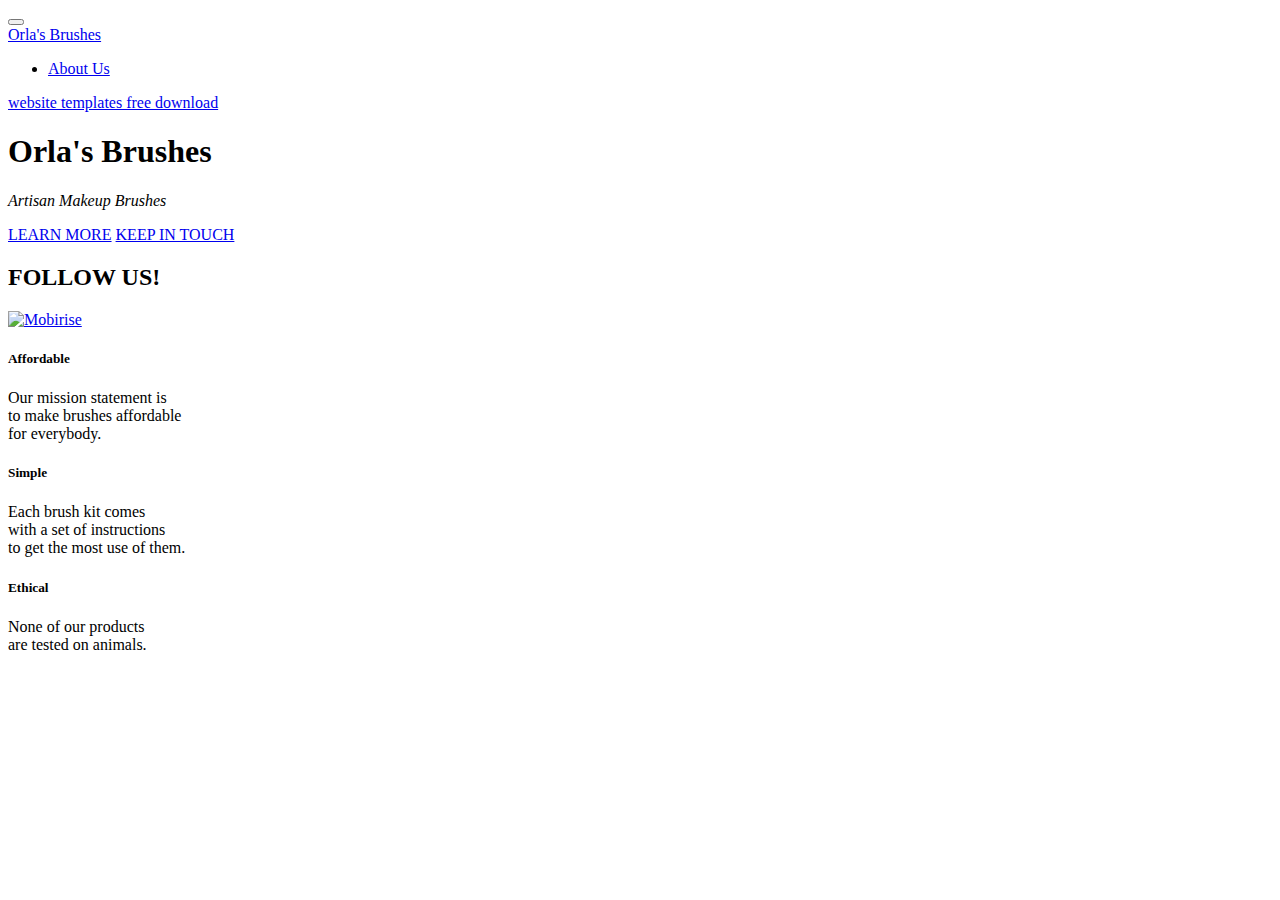
==== index.html @ 04f37078 "Add files via upload" ====
<!DOCTYPE html>
<html  >
<head>
  <!-- Site made with Mobirise Website Builder v4.9.7, https://mobirise.com -->
  <meta charset="UTF-8">
  <meta http-equiv="X-UA-Compatible" content="IE=edge">
  <meta name="viewport" content="width=device-width, initial-scale=1, minimum-scale=1">
  <link rel="shortcut icon" href="assets/images/logo2.png" type="image/x-icon">
  <meta name="description" content="">

  <title>Home</title>
  <link rel="stylesheet" href="assets/web/assets/mobirise-icons/mobirise-icons.css">
  <link rel="stylesheet" href="assets/tether/tether.min.css">
  <link rel="stylesheet" href="assets/bootstrap/css/bootstrap.min.css">
  <link rel="stylesheet" href="assets/bootstrap/css/bootstrap-grid.min.css">
  <link rel="stylesheet" href="assets/bootstrap/css/bootstrap-reboot.min.css">
  <link rel="stylesheet" href="assets/socicon/css/styles.css">
  <link rel="stylesheet" href="assets/dropdown/css/style.css">
  <link rel="stylesheet" href="assets/theme/css/style.css">
  <link rel="stylesheet" href="assets/mobirise/css/mbr-additional.css" type="text/css">



</head>
<body>
  <section class="menu cid-qTkzRZLJNu" once="menu" id="menu1-0">



    <nav class="navbar navbar-expand beta-menu navbar-dropdown align-items-center navbar-toggleable-sm bg-color transparent">
        <button class="navbar-toggler navbar-toggler-right" type="button" data-toggle="collapse" data-target="#navbarSupportedContent" aria-controls="navbarSupportedContent" aria-expanded="false" aria-label="Toggle navigation">
            <div class="hamburger">
                <span></span>
                <span></span>
                <span></span>
                <span></span>
            </div>
        </button>
        <div class="menu-logo">
            <div class="navbar-brand">

                <span class="navbar-caption-wrap"><a class="navbar-caption text-white display-4" href="https://mobirise.com">Orla's Brushes</a></span>
            </div>
        </div>
        <div class="collapse navbar-collapse" id="navbarSupportedContent">
            <ul class="navbar-nav nav-dropdown nav-right" data-app-modern-menu="true"><li class="nav-item">
                    <a class="nav-link link text-white display-4" href="https://mobirise.com">
                        <span class="mbri-search mbr-iconfont mbr-iconfont-btn"></span>
                        About Us
                    </a>
                </li></ul>

        </div>
    </nav>
</section>

<section class="engine"><a href="https://mobirise.info/p">website templates free download</a></section><section class="cid-qTkA127IK8 mbr-fullscreen mbr-parallax-background" id="header2-1">





    <div class="container align-center">
        <div class="row justify-content-md-center">
            <div class="mbr-white col-md-10">
                <h1 class="mbr-section-title mbr-bold pb-3 mbr-fonts-style display-1">
                    Orla's Brushes</h1>

                <p class="mbr-text pb-3 mbr-fonts-style display-5"><em>
                    Artisan Makeup Brushes</em></p>
                <div class="mbr-section-btn"><a class="btn btn-md btn-secondary-outline display-4" href="https://mobirise.com">LEARN MORE</a>
                    <a class="btn btn-md btn-secondary-outline display-4" href="https://mobirise.com">KEEP IN TOUCH</a></div>
            </div>
        </div>
    </div>
    <div class="mbr-arrow hidden-sm-down" aria-hidden="true">
        <a href="#next">
            <i class="mbri-down mbr-iconfont"></i>
        </a>
    </div>
</section>

<section class="cid-rmCaxqirjG" id="social-buttons1-4">



    <div class="mbr-overlay" style="opacity: 0.9; background-color: rgb(239, 239, 239);">
    </div>

    <div class="container">
        <div class="media-container-row">
            <div class="col-md-8 align-center">
                <h2 class="pb-3 mbr-section-title mbr-fonts-style display-2">
                    FOLLOW US!</h2>
                <div>
                    <div class="mbr-social-likes" data-counters="false">
                        <span class="btn btn-social facebook mx-2" title="Share link on Facebook">
                            <i class="socicon socicon-facebook"></i>
                        </span>
                        <span class="btn btn-social twitter mx-2" title="Share link on Twitter">
                            <i class="socicon socicon-twitter"></i>
                        </span>



                    </div>
                </div>
            </div>
        </div>
    </div>
</section>

<section class="cid-qTkAaeaxX5" id="footer1-2">



    <div class="mbr-overlay" style="background-color: rgb(60, 60, 60); opacity: 0.5;"></div>

    <div class="container">
        <div class="media-container-row content text-white">
            <div class="col-12 col-md-3">
                <div class="media-wrap">
                    <a href="https://mobirise.com/">
                        <img src="assets/images/80404-makeup-brush.svg" alt="Mobirise" title="">
                    </a>
                </div>
            </div>
            <div class="col-12 col-md-3 mbr-fonts-style display-7">
                <h5 class="pb-3">Affordable</h5>
                <p class="mbr-text">Our mission statement is<br>to make brushes affordable<br>for everybody.</p>
            </div>
            <div class="col-12 col-md-3 mbr-fonts-style display-7">
                <h5 class="pb-3">
                    Simple</h5>
                <p class="mbr-text">Each brush kit comes<br>with a set of instructions&nbsp;<br>to get the most use of them.</p>
            </div>
            <div class="col-12 col-md-3 mbr-fonts-style display-7">
                <h5 class="pb-3">
                    Ethical</h5>
                <p class="mbr-text">None of our products<br>are tested on animals.</p>
            </div>
        </div>

    </div>
</section>

<section class="cid-rmCaowEQEG" id="image4-3">
    <!-- Block parameters controls (Blue "Gear" panel) -->

    <!-- End block parameters -->
    <div class="container images-container">
            <div class="media-container-row" style="width: 80%;">
                <div class="img-item item1" style="width: 177%;">
                    <img src="assets/images/wet-n-wild-brushes-wet-and-wild-brush-set-walmart-wet-n-wild-eye-brushes-review-1037x691.jpg" alt="" title="">

                </div>
                <div class="img-item">
                    <img src="assets/images/cd38237ebcf9f928544c7e8e39ac78f7-626x626.jpg" alt="" title="">

                </div>
            </div>
    </div>
</section>


  <script src="assets/web/assets/jquery/jquery.min.js"></script>
  <script src="assets/popper/popper.min.js"></script>
  <script src="assets/tether/tether.min.js"></script>
  <script src="assets/bootstrap/js/bootstrap.min.js"></script>
  <script src="assets/smoothscroll/smooth-scroll.js"></script>
  <script src="assets/touchswipe/jquery.touch-swipe.min.js"></script>
  <script src="assets/parallax/jarallax.min.js"></script>
  <script src="assets/sociallikes/social-likes.js"></script>
  <script src="assets/dropdown/js/script.min.js"></script>
  <script src="assets/theme/js/script.js"></script>


</body>
</html>
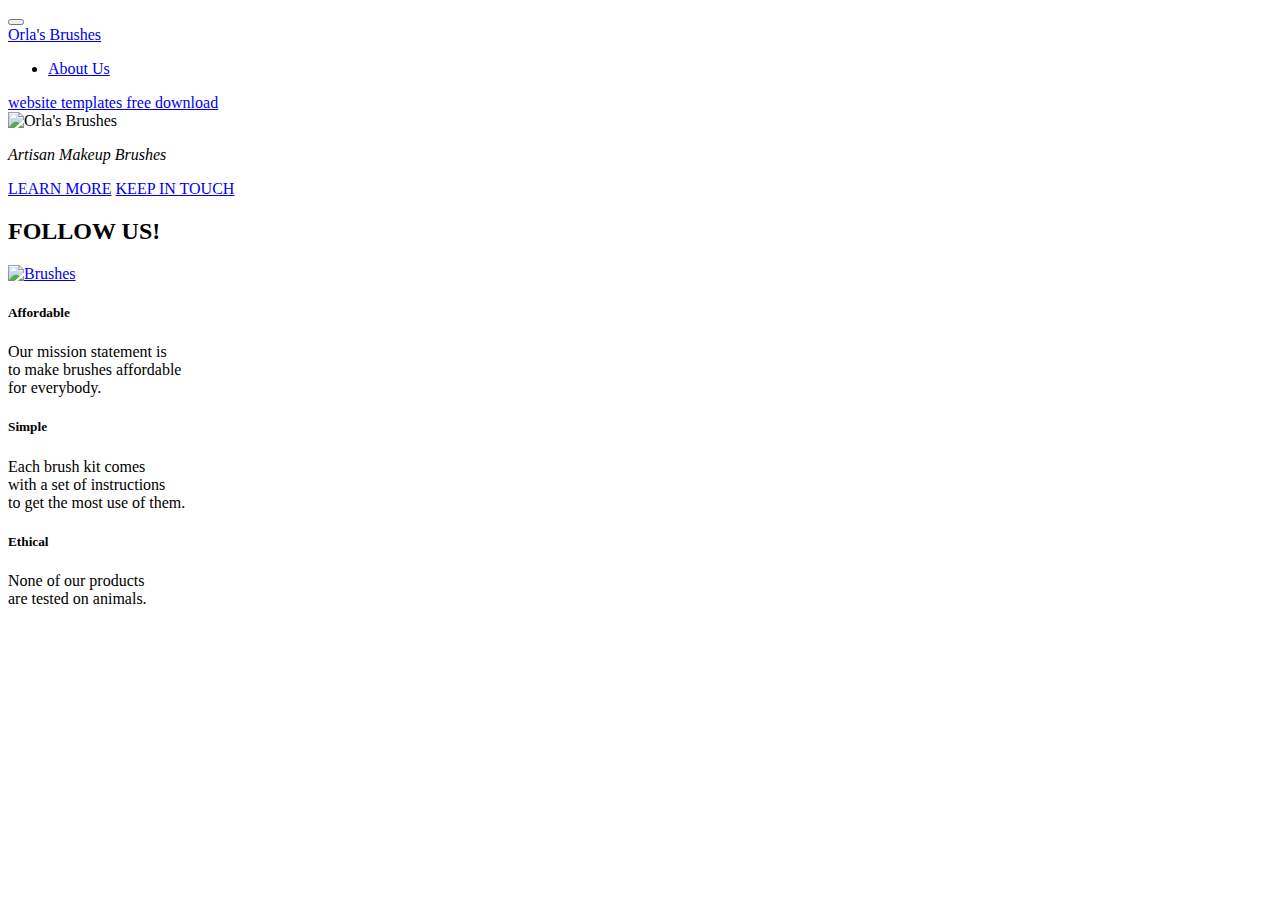
==== commit 1fbfc6b5: "Add files via upload" ====
--- a/index.html
+++ b/index.html
@@ -1,15 +1,23 @@
 <!DOCTYPE html>
-<html  >
+<html>
 <head>
-  <!-- Site made with Mobirise Website Builder v4.9.7, https://mobirise.com -->
+
   <meta charset="UTF-8">
   <meta http-equiv="X-UA-Compatible" content="IE=edge">
   <meta name="viewport" content="width=device-width, initial-scale=1, minimum-scale=1">
-  <link rel="shortcut icon" href="assets/images/logo2.png" type="image/x-icon">
+  <link rel="shortcut icon" href="/favicon-32x32.png" type="image/png">
   <meta name="description" content="">
 
   <title>Home</title>
-  <link rel="stylesheet" href="assets/web/assets/mobirise-icons/mobirise-icons.css">
+  <link rel="apple-touch-icon" sizes="180x180" href="/apple-touch-icon.png">
+  <link rel="icon" type="image/png" sizes="32x32" href="/favicon-32x32.png">
+  <link rel="icon" type="image/png" sizes="16x16" href="/favicon-16x16.png">
+  <link rel="manifest" href="/site.webmanifest">
+  <link rel="mask-icon" href="/safari-pinned-tab.svg" color="#5bbad5">
+  <meta name="msapplication-TileColor" content="#da532c">
+  <meta name="theme-color" content="#ffffff">
+
+
   <link rel="stylesheet" href="assets/tether/tether.min.css">
   <link rel="stylesheet" href="assets/bootstrap/css/bootstrap.min.css">
   <link rel="stylesheet" href="assets/bootstrap/css/bootstrap-grid.min.css">
@@ -39,12 +47,12 @@
         <div class="menu-logo">
             <div class="navbar-brand">
 
-                <span class="navbar-caption-wrap"><a class="navbar-caption text-white display-4" href="https://mobirise.com">Orla's Brushes</a></span>
+                <span class="navbar-caption-wrap"><a class="navbar-caption text-white display-4" href="https://www.google.co.uk">Orla's Brushes</a></span>
             </div>
         </div>
         <div class="collapse navbar-collapse" id="navbarSupportedContent">
             <ul class="navbar-nav nav-dropdown nav-right" data-app-modern-menu="true"><li class="nav-item">
-                    <a class="nav-link link text-white display-4" href="https://mobirise.com">
+                    <a class="nav-link link text-white display-4" href="https://www.google.co.uk>
                         <span class="mbri-search mbr-iconfont mbr-iconfont-btn"></span>
                         About Us
                     </a>
@@ -61,19 +69,17 @@
 
 
     <div class="container align-center">
-        <div class="row justify-content-md-center">
-            <div class="mbr-white col-md-10">
-                <h1 class="mbr-section-title mbr-bold pb-3 mbr-fonts-style display-1">
-                    Orla's Brushes</h1>
+      <div class="container align-center">
+      <img src="https://i.imgur.com/qqecnkq.png" alt="Orla's Brushes" width="50%" height="50%">
 
                 <p class="mbr-text pb-3 mbr-fonts-style display-5"><em>
                     Artisan Makeup Brushes</em></p>
-                <div class="mbr-section-btn"><a class="btn btn-md btn-secondary-outline display-4" href="https://mobirise.com">LEARN MORE</a>
-                    <a class="btn btn-md btn-secondary-outline display-4" href="https://mobirise.com">KEEP IN TOUCH</a></div>
+                <div class="mbr-section-btn"><a class="btn btn-md btn-secondary-outline display-4" href="about2.html">LEARN MORE</a>
+                    <a class="btn btn-md btn-secondary-outline display-4" href="http://www.google.co.uk">KEEP IN TOUCH</a></div>
             </div>
         </div>
     </div>
-    <div class="mbr-arrow hidden-sm-down" aria-hidden="true">
+
         <a href="#next">
             <i class="mbri-down mbr-iconfont"></i>
         </a>
@@ -120,8 +126,8 @@
         <div class="media-container-row content text-white">
             <div class="col-12 col-md-3">
                 <div class="media-wrap">
-                    <a href="https://mobirise.com/">
-                        <img src="assets/images/80404-makeup-brush.svg" alt="Mobirise" title="">
+                    <a href="about2.html">
+                        <img src="assets/images/80404-makeup-brush.svg" alt="Brushes" title="">
                     </a>
                 </div>
             </div>
@@ -145,9 +151,8 @@
 </section>
 
 <section class="cid-rmCaowEQEG" id="image4-3">
-    <!-- Block parameters controls (Blue "Gear" panel) -->
 
-    <!-- End block parameters -->
+
     <div class="container images-container">
             <div class="media-container-row" style="width: 80%;">
                 <div class="img-item item1" style="width: 177%;">
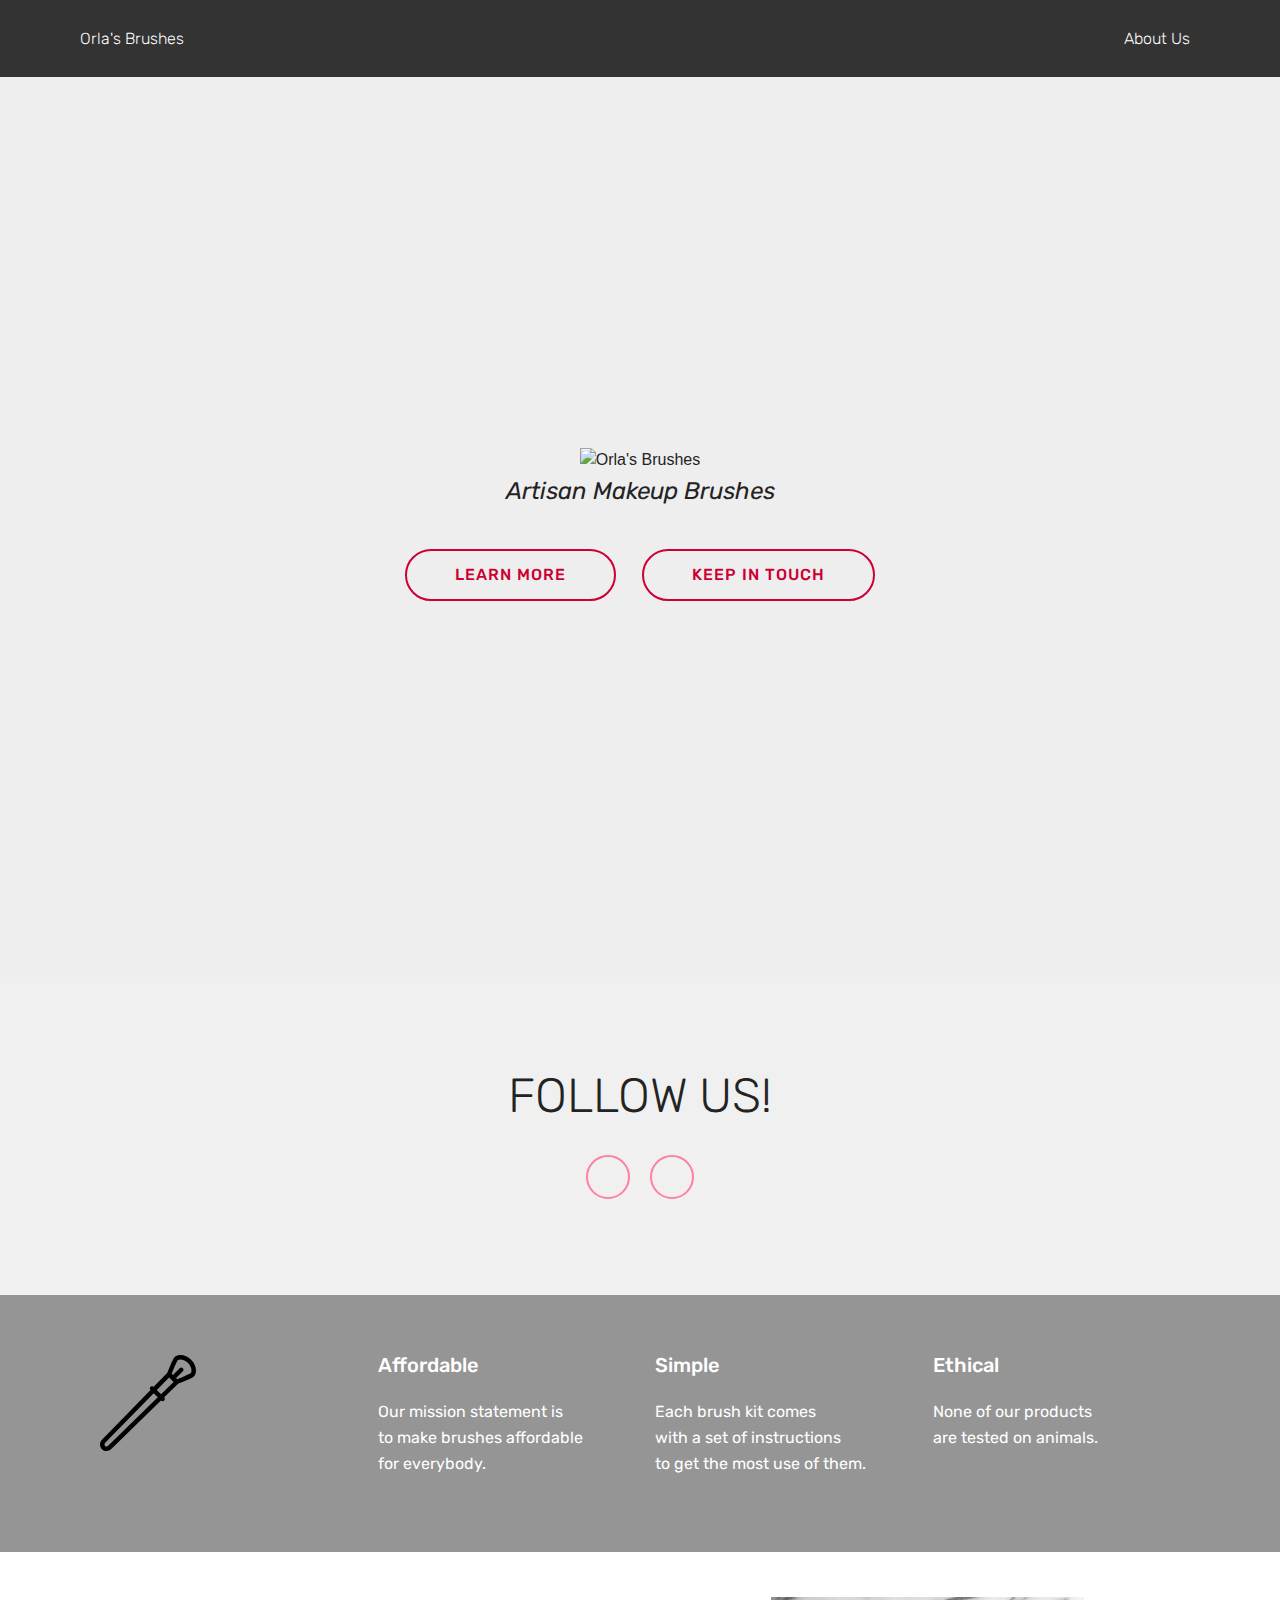
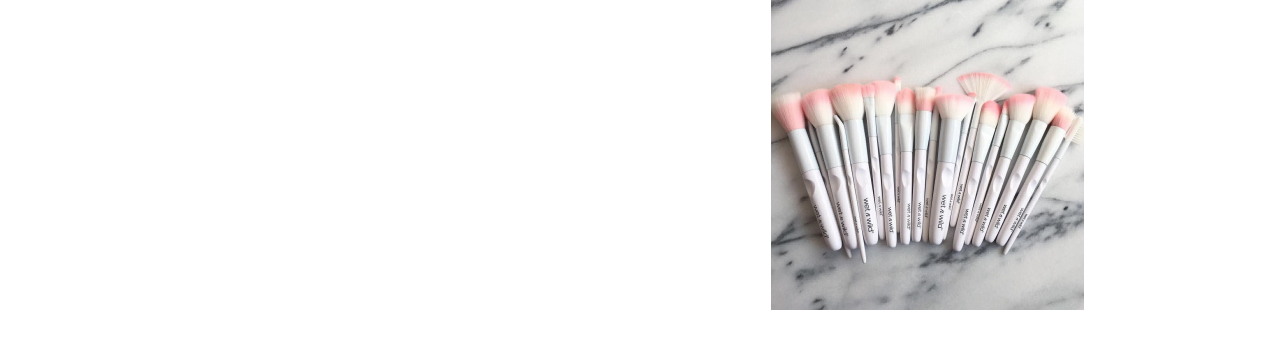
==== commit d8844ba3: "Rename index test2.html to index.html" ====
--- a/index.html
+++ b/index.html
@@ -5,27 +5,26 @@
   <meta charset="UTF-8">
   <meta http-equiv="X-UA-Compatible" content="IE=edge">
   <meta name="viewport" content="width=device-width, initial-scale=1, minimum-scale=1">
-  <link rel="shortcut icon" href="/favicon-32x32.png" type="image/png">
+  <link rel="shortcut icon" href="favicon-32x32.png" type="image/png">
   <meta name="description" content="">
 
   <title>Home</title>
-  <link rel="apple-touch-icon" sizes="180x180" href="/apple-touch-icon.png">
-  <link rel="icon" type="image/png" sizes="32x32" href="/favicon-32x32.png">
-  <link rel="icon" type="image/png" sizes="16x16" href="/favicon-16x16.png">
-  <link rel="manifest" href="/site.webmanifest">
-  <link rel="mask-icon" href="/safari-pinned-tab.svg" color="#5bbad5">
+  <link rel="icon" type="image/png" sizes="32x32" href="favicon-32x32.png">
+  <link rel="icon" type="image/png" sizes="16x16" href="favicon-16x16.png">
+  <link rel="manifest" href="site.webmanifest">
+  <link rel="mask-icon" href="safari-pinned-tab.svg" color="#5bbad5">
   <meta name="msapplication-TileColor" content="#da532c">
   <meta name="theme-color" content="#ffffff">
 
 
-  <link rel="stylesheet" href="assets/tether/tether.min.css">
-  <link rel="stylesheet" href="assets/bootstrap/css/bootstrap.min.css">
-  <link rel="stylesheet" href="assets/bootstrap/css/bootstrap-grid.min.css">
-  <link rel="stylesheet" href="assets/bootstrap/css/bootstrap-reboot.min.css">
-  <link rel="stylesheet" href="assets/socicon/css/styles.css">
-  <link rel="stylesheet" href="assets/dropdown/css/style.css">
-  <link rel="stylesheet" href="assets/theme/css/style.css">
-  <link rel="stylesheet" href="assets/mobirise/css/mbr-additional.css" type="text/css">
+  <link rel="stylesheet" href="tether.min.css">
+  <link rel="stylesheet" href="bootstrap.min.css">
+  <link rel="stylesheet" href="bootstrap-grid.min.css">
+  <link rel="stylesheet" href="bootstrap-reboot.min.css">
+  <link rel="stylesheet" href="styles.css">
+  <link rel="stylesheet" href="style.css">
+  <link rel="stylesheet" href="style.css">
+  <link rel="stylesheet" href="mbr-additional.css" type="text/css">
 
 
 
@@ -47,12 +46,12 @@
         <div class="menu-logo">
             <div class="navbar-brand">
 
-                <span class="navbar-caption-wrap"><a class="navbar-caption text-white display-4" href="https://www.google.co.uk">Orla's Brushes</a></span>
+                <span class="navbar-caption-wrap"><a class="navbar-caption text-white display-4" href="http://www.pizzavip.co.uk">Orla's Brushes</a></span>
             </div>
         </div>
         <div class="collapse navbar-collapse" id="navbarSupportedContent">
             <ul class="navbar-nav nav-dropdown nav-right" data-app-modern-menu="true"><li class="nav-item">
-                    <a class="nav-link link text-white display-4" href="https://www.google.co.uk>
+                    <a class="nav-link link text-white display-4" href="http://www.pizzavip.co.uk>
                         <span class="mbri-search mbr-iconfont mbr-iconfont-btn"></span>
                         About Us
                     </a>
@@ -62,7 +61,7 @@
     </nav>
 </section>
 
-<section class="engine"><a href="https://mobirise.info/p">website templates free download</a></section><section class="cid-qTkA127IK8 mbr-fullscreen mbr-parallax-background" id="header2-1">
+<section class="engine"><a href="http://mobirise.info/p">website templates free download</a></section><section class="cid-qTkA127IK8 mbr-fullscreen mbr-parallax-background" id="header2-1">
 
 
 
@@ -70,7 +69,7 @@
 
     <div class="container align-center">
       <div class="container align-center">
-      <img src="https://i.imgur.com/qqecnkq.png" alt="Orla's Brushes" width="50%" height="50%">
+      <img src="http://i.imgur.com/qqecnkq.png" alt="Orla's Brushes" width="50%" height="50%">
 
                 <p class="mbr-text pb-3 mbr-fonts-style display-5"><em>
                     Artisan Makeup Brushes</em></p>
@@ -127,7 +126,7 @@
             <div class="col-12 col-md-3">
                 <div class="media-wrap">
                     <a href="about2.html">
-                        <img src="assets/images/80404-makeup-brush.svg" alt="Brushes" title="">
+                        <img src="80404-makeup-brush.svg" alt="Brushes" title="">
                     </a>
                 </div>
             </div>
@@ -156,11 +155,11 @@
     <div class="container images-container">
             <div class="media-container-row" style="width: 80%;">
                 <div class="img-item item1" style="width: 177%;">
-                    <img src="assets/images/wet-n-wild-brushes-wet-and-wild-brush-set-walmart-wet-n-wild-eye-brushes-review-1037x691.jpg" alt="" title="">
+                    <img src="wet-n-wild-brushes-wet-and-wild-brush-set-walmart-wet-n-wild-eye-brushes-review-1037x691.jpg" alt="" title="">
 
                 </div>
                 <div class="img-item">
-                    <img src="assets/images/cd38237ebcf9f928544c7e8e39ac78f7-626x626.jpg" alt="" title="">
+                    <img src="cd38237ebcf9f928544c7e8e39ac78f7-626x626.jpg" alt="" title="">
 
                 </div>
             </div>
@@ -168,16 +167,16 @@
 </section>
 
 
-  <script src="assets/web/assets/jquery/jquery.min.js"></script>
-  <script src="assets/popper/popper.min.js"></script>
-  <script src="assets/tether/tether.min.js"></script>
-  <script src="assets/bootstrap/js/bootstrap.min.js"></script>
-  <script src="assets/smoothscroll/smooth-scroll.js"></script>
-  <script src="assets/touchswipe/jquery.touch-swipe.min.js"></script>
-  <script src="assets/parallax/jarallax.min.js"></script>
-  <script src="assets/sociallikes/social-likes.js"></script>
-  <script src="assets/dropdown/js/script.min.js"></script>
-  <script src="assets/theme/js/script.js"></script>
+  <script src="jquery.min.js"></script>
+  <script src="popper.min.js"></script>
+  <script src="tether.min.js"></script>
+  <script src="bootstrap.min.js"></script>
+  <script src="smooth-scroll.js"></script>
+  <script src="jquery.touch-swipe.min.js"></script>
+  <script src="jarallax.min.js"></script>
+  <script src="social-likes.js"></script>
+  <script src="script.min.js"></script>
+  <script src="script.js"></script>
 
 
 </body>
--- a/style.css
+++ b/style.css
@@ -0,0 +1,496 @@
+
+section {
+  background-color: #eeeeee; }
+
+section,
+.container,
+.container-fluid {
+  position: relative;
+  word-wrap: break-word; }
+
+a.mbr-iconfont:hover {
+  text-decoration: none; }
+
+.article .lead p, .article .lead ul, .article .lead ol, .article .lead pre, .article .lead blockquote {
+  margin-bottom: 0; }
+
+a {
+  font-style: normal;
+  font-weight: 400;
+  cursor: pointer; }
+  a, a:hover {
+    text-decoration: none; }
+
+figure {
+  margin-bottom: 0; }
+
+body {
+  color: #232323; }
+
+h1, h2, h3, h4, h5, h6,
+.h1, .h2, .h3, .h4, .h5, .h6,
+.display-1, .display-2, .display-3, .display-4 {
+  line-height: 1;
+  word-break: break-word;
+  word-wrap: break-word; }
+
+b, strong {
+  font-weight: bold; }
+
+blockquote {
+  padding: 10px 0 10px 20px;
+  position: relative;
+  border-left: 2px solid;
+  border-color: #ff3366; }
+
+input:-webkit-autofill, input:-webkit-autofill:hover, input:-webkit-autofill:focus, input:-webkit-autofill:active {
+  transition-delay: 9999s;
+  transition-property: background-color, color; }
+
+textarea[type="hidden"] {
+  display: none; }
+
+body {
+  position: relative; }
+
+section {
+  background-position: 50% 50%;
+  background-repeat: no-repeat;
+  background-size: cover; }
+  section .mbr-background-video,
+  section .mbr-background-video-preview {
+    position: absolute;
+    bottom: 0;
+    left: 0;
+    right: 0;
+    top: 0; }
+
+.hidden {
+  visibility: hidden; }
+
+.mbr-z-index20 {
+  z-index: 20; }
+
+.mbr-white {
+  color: #ffffff; }
+
+.mbr-black {
+  color: #000000; }
+
+.mbr-bg-white {
+  background-color: #ffffff; }
+
+.mbr-bg-black {
+  background-color: #000000; }
+
+
+.align-left {
+  text-align: left; }
+
+.align-center {
+  text-align: center; }
+
+.align-right {
+  text-align: right; }
+
+@media (max-width: 767px) {
+  .align-left, .align-center, .align-right, .mbr-section-btn, .mbr-section-title {
+    text-align: center; } }
+
+.mbr-light {
+  font-weight: 300; }
+
+.mbr-regular {
+  font-weight: 400; }
+
+.mbr-semibold {
+  font-weight: 500; }
+
+.mbr-bold {
+  font-weight: 700; }
+
+
+.media-size-item {
+  -webkit-flex: 1 1 auto;
+  -moz-flex: 1 1 auto;
+  -ms-flex: 1 1 auto;
+  -o-flex: 1 1 auto;
+  flex: 1 1 auto; }
+
+.media-content {
+  -webkit-flex-basis: 100%;
+  flex-basis: 100%; }
+
+.media-container-row {
+  display: -ms-flexbox;
+  display: -webkit-flex;
+  display: flex;
+  -webkit-flex-direction: row;
+  -ms-flex-direction: row;
+  flex-direction: row;
+  -webkit-flex-wrap: wrap;
+  -ms-flex-wrap: wrap;
+  flex-wrap: wrap;
+  -webkit-justify-content: center;
+  -ms-flex-pack: center;
+  justify-content: center;
+  -webkit-align-content: center;
+  -ms-flex-line-pack: center;
+  align-content: center;
+  -webkit-align-items: start;
+  -ms-flex-align: start;
+  align-items: start; }
+  .media-container-row .media-size-item {
+    width: 400px; }
+
+.media-container-column {
+  display: -ms-flexbox;
+  display: -webkit-flex;
+  display: flex;
+  -webkit-flex-direction: column;
+  -ms-flex-direction: column;
+  flex-direction: column;
+  -webkit-flex-wrap: wrap;
+  -ms-flex-wrap: wrap;
+  flex-wrap: wrap;
+  -webkit-justify-content: center;
+  -ms-flex-pack: center;
+  justify-content: center;
+  -webkit-align-content: center;
+  -ms-flex-line-pack: center;
+  align-content: center;
+  -webkit-align-items: stretch;
+  -ms-flex-align: stretch;
+  align-items: stretch; }
+  .media-container-column > * {
+    width: 100%; }
+
+@media (min-width: 992px) {
+  .media-container-row {
+    -webkit-flex-wrap: nowrap;
+    -ms-flex-wrap: nowrap;
+    flex-wrap: nowrap; } }
+figure {
+  overflow: hidden; }
+
+figure[mbr-media-size] {
+  transition: width 0.1s; }
+
+.mbr-figure img, .mbr-figure iframe {
+  display: block;
+  width: 100%; }
+
+.card {
+  background-color: transparent;
+  border: none; }
+
+.card-img {
+  text-align: center;
+  flex-shrink: 0;
+  -webkit-flex-shrink: 0; }
+
+.media {
+  max-width: 100%;
+  margin: 0 auto; }
+
+.mbr-figure {
+  -ms-flex-item-align: center;
+  -ms-grid-row-align: center;
+  -webkit-align-self: center;
+  align-self: center; }
+
+.media-container > div {
+  max-width: 100%; }
+
+.mbr-figure img, .card-img img {
+  width: 100%; }
+
+@media (max-width: 991px) {
+  .media-size-item {
+    width: auto !important; }
+
+  .media {
+    width: auto; }
+
+  .mbr-figure {
+    width: 100% !important; } }
+
+.mbr-section-btn {
+  margin-left: -.25rem;
+  margin-right: -.25rem;
+  font-size: 0; }
+
+nav .mbr-section-btn {
+  margin-left: 0rem;
+  margin-right: 0rem; }
+
+
+.btn .mbr-iconfont, .btn.btn-sm .mbr-iconfont {
+  cursor: pointer;
+  margin-right: 0.5rem; }
+
+.btn.btn-md .mbr-iconfont, .btn.btn-md .mbr-iconfont {
+  margin-right: 0.8rem; }
+
+.mbr-regular {
+  font-weight: 400; }
+
+.mbr-semibold {
+  font-weight: 500; }
+
+.mbr-bold {
+  font-weight: 700; }
+
+[type="submit"] {
+  -webkit-appearance: none; }
+
+
+.mbr-fullscreen .mbr-overlay {
+  min-height: 100vh; }
+
+.mbr-fullscreen {
+  display: flex;
+  display: -webkit-flex;
+  display: -moz-flex;
+  display: -ms-flex;
+  display: -o-flex;
+  align-items: center;
+  -webkit-align-items: center;
+  min-height: 100vh;
+  padding-top: 3rem;
+  padding-bottom: 3rem; }
+
+
+.map {
+  height: 25rem;
+  position: relative; }
+  .map iframe {
+    width: 100%;
+    height: 100%; }
+
+
+.form-asterisk {
+  font-family: initial;
+  position: absolute;
+  top: -2px;
+  font-weight: normal; }
+
+
+.mbr-arrow-up {
+  bottom: 25px;
+  right: 90px;
+  position: fixed;
+  text-align: right;
+  z-index: 5000;
+  color: #ffffff;
+  font-size: 32px;
+  transform: rotate(180deg);
+  -webkit-transform: rotate(180deg); }
+
+.mbr-arrow-up a {
+  background: rgba(0, 0, 0, 0.2);
+  border-radius: 3px;
+  color: #fff;
+  display: inline-block;
+  height: 60px;
+  width: 60px;
+  outline-style: none !important;
+  position: relative;
+  text-decoration: none;
+  transition: all .3s ease-in-out;
+  cursor: pointer;
+  text-align: center; }
+  .mbr-arrow-up a:hover {
+    background-color: rgba(0, 0, 0, 0.4); }
+  .mbr-arrow-up a i {
+    line-height: 60px; }
+
+.mbr-arrow-up-icon {
+  display: block;
+  color: #fff; }
+
+.mbr-arrow-up-icon::before {
+  content: "\203a";
+  display: inline-block;
+  font-family: arial;
+  font-size: 32px;
+  line-height: 1;
+  font-style: normal;
+  position: relative;
+  top: 6px;
+  left: -4px;
+  -webkit-transform: rotate(-90deg);
+  transform: rotate(-90deg); }
+
+
+.mbr-arrow {
+  position: absolute;
+  bottom: 45px;
+  left: 50%;
+  width: 60px;
+  height: 60px;
+  cursor: pointer;
+  background-color: rgba(80, 80, 80, 0.5);
+  border-radius: 50%;
+  -webkit-transform: translateX(-50%);
+  transform: translateX(-50%); }
+  .mbr-arrow > a {
+    display: inline-block;
+    text-decoration: none;
+    outline-style: none;
+    -webkit-animation: arrowdown 1.7s ease-in-out infinite;
+    animation: arrowdown 1.7s ease-in-out infinite; }
+    .mbr-arrow > a > i {
+      position: absolute;
+      top: -2px;
+      left: 15px;
+      font-size: 2rem; }
+
+@keyframes arrowdown {
+  0% {
+    transform: translateY(0px);
+    -webkit-transform: translateY(0px); }
+  50% {
+    transform: translateY(-5px);
+    -webkit-transform: translateY(-5px); }
+  100% {
+    transform: translateY(0px);
+    -webkit-transform: translateY(0px); } }
+@-webkit-keyframes arrowdown {
+  0% {
+    transform: translateY(0px);
+    -webkit-transform: translateY(0px); }
+  50% {
+    transform: translateY(-5px);
+    -webkit-transform: translateY(-5px); }
+  100% {
+    transform: translateY(0px);
+    -webkit-transform: translateY(0px); } }
+@media (max-width: 500px) {
+  .mbr-arrow-up {
+    left: 50%;
+    right: auto;
+    transform: translateX(-50%) rotate(180deg);
+    -webkit-transform: translateX(-50%) rotate(180deg); } }
+
+@keyframes gradient-animation {
+  from {
+    background-position: 0% 100%;
+    animation-timing-function: ease-in-out; }
+  to {
+    background-position: 100% 0%;
+    animation-timing-function: ease-in-out; } }
+@-webkit-keyframes gradient-animation {
+  from {
+    background-position: 0% 100%;
+    animation-timing-function: ease-in-out; }
+  to {
+    background-position: 100% 0%;
+    animation-timing-function: ease-in-out; } }
+.bg-gradient {
+  background-size: 200% 200%;
+  animation: gradient-animation 5s infinite alternate;
+  -webkit-animation: gradient-animation 5s infinite alternate; }
+
+.menu .navbar-brand {
+  display: -webkit-flex; }
+  .menu .navbar-brand span {
+    display: flex;
+    display: -webkit-flex; }
+  .menu .navbar-brand .navbar-caption-wrap {
+    display: -webkit-flex; }
+  .menu .navbar-brand .navbar-logo img {
+    display: -webkit-flex; }
+@media (min-width: 768px) and (max-width: 991px) {
+  .menu .navbar-toggleable-sm .navbar-nav {
+    display: -webkit-box;
+    display: -webkit-flex;
+    display: -ms-flexbox; } }
+@media (min-width: 992px) {
+  .menu .navbar-nav.nav-dropdown {
+    display: -webkit-flex; }
+  .menu .navbar-toggleable-sm .navbar-collapse {
+    display: -webkit-flex !important; } }
+@media (max-width: 767px) {
+  .menu .navbar-collapse {
+    max-height: 80vh; }
+  .menu .dropdown-menu {
+    max-height: 60vh; } }
+
+.navbar {
+  display: -webkit-flex;
+  -webkit-flex-wrap: wrap;
+  -webkit-align-items: center;
+  -webkit-justify-content: space-between; }
+
+.navbar-collapse {
+  -webkit-flex-basis: 100%;
+  -webkit-flex-grow: 1;
+  -webkit-align-items: center;
+  max-height: 93.5vh; }
+  .navbar-collapse.show {
+    overflow: auto; }
+
+.nav-dropdown .link {
+  padding: .667em 1.667em !important;
+  margin: 0 !important; }
+
+.nav {
+  display: -webkit-flex;
+  -webkit-flex-wrap: wrap; }
+
+.row {
+  display: -webkit-flex;
+  -webkit-flex-wrap: wrap; }
+
+.justify-content-center {
+  -webkit-justify-content: center; }
+
+.form-inline {
+  display: -webkit-flex;
+  -webkit-flex-flow: row wrap;
+  -webkit-align-items: center; }
+
+.card-wrapper {
+  -webkit-flex: 1; }
+
+.carousel-control {
+  z-index: 10;
+  display: -webkit-flex;
+  -webkit-align-items: center;
+  -webkit-justify-content: center; }
+
+.carousel-controls {
+  display: -webkit-flex; }
+
+.media {
+  display: -webkit-flex; }
+
+.jq-selectbox__select {
+  padding: 1.07em .5em;
+  position: absolute;
+  top: 0;
+  left: 0;
+  width: 100%; }
+
+.jq-selectbox__dropdown {
+  position: absolute;
+  top: 100% !important;
+  left: 0 !important;
+  width: 100% !important; }
+
+.jq-selectbox__trigger-arrow {
+  transform: translateY(-50%); }
+
+.jq-selectbox li {
+  padding: 1.07em .5em; }
+
+
+.engine {
+	position: absolute;
+	text-indent: -2400px;
+	text-align: center;
+	padding: 0;
+	top: 0;
+	left: -2400px;
+}
--- a/style.css
+++ b/style.css
@@ -0,0 +1,496 @@
+
+section {
+  background-color: #eeeeee; }
+
+section,
+.container,
+.container-fluid {
+  position: relative;
+  word-wrap: break-word; }
+
+a.mbr-iconfont:hover {
+  text-decoration: none; }
+
+.article .lead p, .article .lead ul, .article .lead ol, .article .lead pre, .article .lead blockquote {
+  margin-bottom: 0; }
+
+a {
+  font-style: normal;
+  font-weight: 400;
+  cursor: pointer; }
+  a, a:hover {
+    text-decoration: none; }
+
+figure {
+  margin-bottom: 0; }
+
+body {
+  color: #232323; }
+
+h1, h2, h3, h4, h5, h6,
+.h1, .h2, .h3, .h4, .h5, .h6,
+.display-1, .display-2, .display-3, .display-4 {
+  line-height: 1;
+  word-break: break-word;
+  word-wrap: break-word; }
+
+b, strong {
+  font-weight: bold; }
+
+blockquote {
+  padding: 10px 0 10px 20px;
+  position: relative;
+  border-left: 2px solid;
+  border-color: #ff3366; }
+
+input:-webkit-autofill, input:-webkit-autofill:hover, input:-webkit-autofill:focus, input:-webkit-autofill:active {
+  transition-delay: 9999s;
+  transition-property: background-color, color; }
+
+textarea[type="hidden"] {
+  display: none; }
+
+body {
+  position: relative; }
+
+section {
+  background-position: 50% 50%;
+  background-repeat: no-repeat;
+  background-size: cover; }
+  section .mbr-background-video,
+  section .mbr-background-video-preview {
+    position: absolute;
+    bottom: 0;
+    left: 0;
+    right: 0;
+    top: 0; }
+
+.hidden {
+  visibility: hidden; }
+
+.mbr-z-index20 {
+  z-index: 20; }
+
+.mbr-white {
+  color: #ffffff; }
+
+.mbr-black {
+  color: #000000; }
+
+.mbr-bg-white {
+  background-color: #ffffff; }
+
+.mbr-bg-black {
+  background-color: #000000; }
+
+
+.align-left {
+  text-align: left; }
+
+.align-center {
+  text-align: center; }
+
+.align-right {
+  text-align: right; }
+
+@media (max-width: 767px) {
+  .align-left, .align-center, .align-right, .mbr-section-btn, .mbr-section-title {
+    text-align: center; } }
+
+.mbr-light {
+  font-weight: 300; }
+
+.mbr-regular {
+  font-weight: 400; }
+
+.mbr-semibold {
+  font-weight: 500; }
+
+.mbr-bold {
+  font-weight: 700; }
+
+
+.media-size-item {
+  -webkit-flex: 1 1 auto;
+  -moz-flex: 1 1 auto;
+  -ms-flex: 1 1 auto;
+  -o-flex: 1 1 auto;
+  flex: 1 1 auto; }
+
+.media-content {
+  -webkit-flex-basis: 100%;
+  flex-basis: 100%; }
+
+.media-container-row {
+  display: -ms-flexbox;
+  display: -webkit-flex;
+  display: flex;
+  -webkit-flex-direction: row;
+  -ms-flex-direction: row;
+  flex-direction: row;
+  -webkit-flex-wrap: wrap;
+  -ms-flex-wrap: wrap;
+  flex-wrap: wrap;
+  -webkit-justify-content: center;
+  -ms-flex-pack: center;
+  justify-content: center;
+  -webkit-align-content: center;
+  -ms-flex-line-pack: center;
+  align-content: center;
+  -webkit-align-items: start;
+  -ms-flex-align: start;
+  align-items: start; }
+  .media-container-row .media-size-item {
+    width: 400px; }
+
+.media-container-column {
+  display: -ms-flexbox;
+  display: -webkit-flex;
+  display: flex;
+  -webkit-flex-direction: column;
+  -ms-flex-direction: column;
+  flex-direction: column;
+  -webkit-flex-wrap: wrap;
+  -ms-flex-wrap: wrap;
+  flex-wrap: wrap;
+  -webkit-justify-content: center;
+  -ms-flex-pack: center;
+  justify-content: center;
+  -webkit-align-content: center;
+  -ms-flex-line-pack: center;
+  align-content: center;
+  -webkit-align-items: stretch;
+  -ms-flex-align: stretch;
+  align-items: stretch; }
+  .media-container-column > * {
+    width: 100%; }
+
+@media (min-width: 992px) {
+  .media-container-row {
+    -webkit-flex-wrap: nowrap;
+    -ms-flex-wrap: nowrap;
+    flex-wrap: nowrap; } }
+figure {
+  overflow: hidden; }
+
+figure[mbr-media-size] {
+  transition: width 0.1s; }
+
+.mbr-figure img, .mbr-figure iframe {
+  display: block;
+  width: 100%; }
+
+.card {
+  background-color: transparent;
+  border: none; }
+
+.card-img {
+  text-align: center;
+  flex-shrink: 0;
+  -webkit-flex-shrink: 0; }
+
+.media {
+  max-width: 100%;
+  margin: 0 auto; }
+
+.mbr-figure {
+  -ms-flex-item-align: center;
+  -ms-grid-row-align: center;
+  -webkit-align-self: center;
+  align-self: center; }
+
+.media-container > div {
+  max-width: 100%; }
+
+.mbr-figure img, .card-img img {
+  width: 100%; }
+
+@media (max-width: 991px) {
+  .media-size-item {
+    width: auto !important; }
+
+  .media {
+    width: auto; }
+
+  .mbr-figure {
+    width: 100% !important; } }
+
+.mbr-section-btn {
+  margin-left: -.25rem;
+  margin-right: -.25rem;
+  font-size: 0; }
+
+nav .mbr-section-btn {
+  margin-left: 0rem;
+  margin-right: 0rem; }
+
+
+.btn .mbr-iconfont, .btn.btn-sm .mbr-iconfont {
+  cursor: pointer;
+  margin-right: 0.5rem; }
+
+.btn.btn-md .mbr-iconfont, .btn.btn-md .mbr-iconfont {
+  margin-right: 0.8rem; }
+
+.mbr-regular {
+  font-weight: 400; }
+
+.mbr-semibold {
+  font-weight: 500; }
+
+.mbr-bold {
+  font-weight: 700; }
+
+[type="submit"] {
+  -webkit-appearance: none; }
+
+
+.mbr-fullscreen .mbr-overlay {
+  min-height: 100vh; }
+
+.mbr-fullscreen {
+  display: flex;
+  display: -webkit-flex;
+  display: -moz-flex;
+  display: -ms-flex;
+  display: -o-flex;
+  align-items: center;
+  -webkit-align-items: center;
+  min-height: 100vh;
+  padding-top: 3rem;
+  padding-bottom: 3rem; }
+
+
+.map {
+  height: 25rem;
+  position: relative; }
+  .map iframe {
+    width: 100%;
+    height: 100%; }
+
+
+.form-asterisk {
+  font-family: initial;
+  position: absolute;
+  top: -2px;
+  font-weight: normal; }
+
+
+.mbr-arrow-up {
+  bottom: 25px;
+  right: 90px;
+  position: fixed;
+  text-align: right;
+  z-index: 5000;
+  color: #ffffff;
+  font-size: 32px;
+  transform: rotate(180deg);
+  -webkit-transform: rotate(180deg); }
+
+.mbr-arrow-up a {
+  background: rgba(0, 0, 0, 0.2);
+  border-radius: 3px;
+  color: #fff;
+  display: inline-block;
+  height: 60px;
+  width: 60px;
+  outline-style: none !important;
+  position: relative;
+  text-decoration: none;
+  transition: all .3s ease-in-out;
+  cursor: pointer;
+  text-align: center; }
+  .mbr-arrow-up a:hover {
+    background-color: rgba(0, 0, 0, 0.4); }
+  .mbr-arrow-up a i {
+    line-height: 60px; }
+
+.mbr-arrow-up-icon {
+  display: block;
+  color: #fff; }
+
+.mbr-arrow-up-icon::before {
+  content: "\203a";
+  display: inline-block;
+  font-family: arial;
+  font-size: 32px;
+  line-height: 1;
+  font-style: normal;
+  position: relative;
+  top: 6px;
+  left: -4px;
+  -webkit-transform: rotate(-90deg);
+  transform: rotate(-90deg); }
+
+
+.mbr-arrow {
+  position: absolute;
+  bottom: 45px;
+  left: 50%;
+  width: 60px;
+  height: 60px;
+  cursor: pointer;
+  background-color: rgba(80, 80, 80, 0.5);
+  border-radius: 50%;
+  -webkit-transform: translateX(-50%);
+  transform: translateX(-50%); }
+  .mbr-arrow > a {
+    display: inline-block;
+    text-decoration: none;
+    outline-style: none;
+    -webkit-animation: arrowdown 1.7s ease-in-out infinite;
+    animation: arrowdown 1.7s ease-in-out infinite; }
+    .mbr-arrow > a > i {
+      position: absolute;
+      top: -2px;
+      left: 15px;
+      font-size: 2rem; }
+
+@keyframes arrowdown {
+  0% {
+    transform: translateY(0px);
+    -webkit-transform: translateY(0px); }
+  50% {
+    transform: translateY(-5px);
+    -webkit-transform: translateY(-5px); }
+  100% {
+    transform: translateY(0px);
+    -webkit-transform: translateY(0px); } }
+@-webkit-keyframes arrowdown {
+  0% {
+    transform: translateY(0px);
+    -webkit-transform: translateY(0px); }
+  50% {
+    transform: translateY(-5px);
+    -webkit-transform: translateY(-5px); }
+  100% {
+    transform: translateY(0px);
+    -webkit-transform: translateY(0px); } }
+@media (max-width: 500px) {
+  .mbr-arrow-up {
+    left: 50%;
+    right: auto;
+    transform: translateX(-50%) rotate(180deg);
+    -webkit-transform: translateX(-50%) rotate(180deg); } }
+
+@keyframes gradient-animation {
+  from {
+    background-position: 0% 100%;
+    animation-timing-function: ease-in-out; }
+  to {
+    background-position: 100% 0%;
+    animation-timing-function: ease-in-out; } }
+@-webkit-keyframes gradient-animation {
+  from {
+    background-position: 0% 100%;
+    animation-timing-function: ease-in-out; }
+  to {
+    background-position: 100% 0%;
+    animation-timing-function: ease-in-out; } }
+.bg-gradient {
+  background-size: 200% 200%;
+  animation: gradient-animation 5s infinite alternate;
+  -webkit-animation: gradient-animation 5s infinite alternate; }
+
+.menu .navbar-brand {
+  display: -webkit-flex; }
+  .menu .navbar-brand span {
+    display: flex;
+    display: -webkit-flex; }
+  .menu .navbar-brand .navbar-caption-wrap {
+    display: -webkit-flex; }
+  .menu .navbar-brand .navbar-logo img {
+    display: -webkit-flex; }
+@media (min-width: 768px) and (max-width: 991px) {
+  .menu .navbar-toggleable-sm .navbar-nav {
+    display: -webkit-box;
+    display: -webkit-flex;
+    display: -ms-flexbox; } }
+@media (min-width: 992px) {
+  .menu .navbar-nav.nav-dropdown {
+    display: -webkit-flex; }
+  .menu .navbar-toggleable-sm .navbar-collapse {
+    display: -webkit-flex !important; } }
+@media (max-width: 767px) {
+  .menu .navbar-collapse {
+    max-height: 80vh; }
+  .menu .dropdown-menu {
+    max-height: 60vh; } }
+
+.navbar {
+  display: -webkit-flex;
+  -webkit-flex-wrap: wrap;
+  -webkit-align-items: center;
+  -webkit-justify-content: space-between; }
+
+.navbar-collapse {
+  -webkit-flex-basis: 100%;
+  -webkit-flex-grow: 1;
+  -webkit-align-items: center;
+  max-height: 93.5vh; }
+  .navbar-collapse.show {
+    overflow: auto; }
+
+.nav-dropdown .link {
+  padding: .667em 1.667em !important;
+  margin: 0 !important; }
+
+.nav {
+  display: -webkit-flex;
+  -webkit-flex-wrap: wrap; }
+
+.row {
+  display: -webkit-flex;
+  -webkit-flex-wrap: wrap; }
+
+.justify-content-center {
+  -webkit-justify-content: center; }
+
+.form-inline {
+  display: -webkit-flex;
+  -webkit-flex-flow: row wrap;
+  -webkit-align-items: center; }
+
+.card-wrapper {
+  -webkit-flex: 1; }
+
+.carousel-control {
+  z-index: 10;
+  display: -webkit-flex;
+  -webkit-align-items: center;
+  -webkit-justify-content: center; }
+
+.carousel-controls {
+  display: -webkit-flex; }
+
+.media {
+  display: -webkit-flex; }
+
+.jq-selectbox__select {
+  padding: 1.07em .5em;
+  position: absolute;
+  top: 0;
+  left: 0;
+  width: 100%; }
+
+.jq-selectbox__dropdown {
+  position: absolute;
+  top: 100% !important;
+  left: 0 !important;
+  width: 100% !important; }
+
+.jq-selectbox__trigger-arrow {
+  transform: translateY(-50%); }
+
+.jq-selectbox li {
+  padding: 1.07em .5em; }
+
+
+.engine {
+	position: absolute;
+	text-indent: -2400px;
+	text-align: center;
+	padding: 0;
+	top: 0;
+	left: -2400px;
+}
--- a/mbr-additional.css
+++ b/mbr-additional.css
@@ -0,0 +1,1927 @@
+@import url(https://fonts.googleapis.com/css?family=Rubik:300,300i,400,400i,500,500i,700,700i,900,900i);
+
+
+
+
+
+body {
+  font-style: normal;
+  line-height: 1.5;
+}
+.mbr-section-title {
+  font-style: normal;
+  line-height: 1.2;
+}
+.mbr-section-subtitle {
+  line-height: 1.3;
+}
+.mbr-text {
+  font-style: normal;
+  line-height: 1.6;
+}
+.display-1 {
+  font-family: 'Rubik', sans-serif;
+  font-size: 4.25rem;
+}
+.display-1 > .mbr-iconfont {
+  font-size: 6.8rem;
+}
+.display-2 {
+  font-family: 'Rubik', sans-serif;
+  font-size: 3rem;
+}
+.display-2 > .mbr-iconfont {
+  font-size: 4.8rem;
+}
+.display-4 {
+  font-family: 'Rubik', sans-serif;
+  font-size: 1rem;
+}
+.display-4 > .mbr-iconfont {
+  font-size: 1.6rem;
+}
+.display-5 {
+  font-family: 'Rubik', sans-serif;
+  font-size: 1.5rem;
+}
+.display-5 > .mbr-iconfont {
+  font-size: 2.4rem;
+}
+.display-7 {
+  font-family: 'Rubik', sans-serif;
+  font-size: 1rem;
+}
+.display-7 > .mbr-iconfont {
+  font-size: 1.6rem;
+}
+/* ---- Fluid typography for mobile devices ---- */
+/* 1.4 - font scale ratio ( bootstrap == 1.42857 ) */
+/* 100vw - current viewport width */
+/* (48 - 20)  48 == 48rem == 768px, 20 == 20rem == 320px(minimal supported viewport) */
+/* 0.65 - min scale variable, may vary */
+@media (max-width: 768px) {
+  .display-1 {
+    font-size: 3.4rem;
+    font-size: calc( 2.1374999999999997rem + (4.25 - 2.1374999999999997) * ((100vw - 20rem) / (48 - 20)));
+    line-height: calc( 1.4 * (2.1374999999999997rem + (4.25 - 2.1374999999999997) * ((100vw - 20rem) / (48 - 20))));
+  }
+  .display-2 {
+    font-size: 2.4rem;
+    font-size: calc( 1.7rem + (3 - 1.7) * ((100vw - 20rem) / (48 - 20)));
+    line-height: calc( 1.4 * (1.7rem + (3 - 1.7) * ((100vw - 20rem) / (48 - 20))));
+  }
+  .display-4 {
+    font-size: 0.8rem;
+    font-size: calc( 1rem + (1 - 1) * ((100vw - 20rem) / (48 - 20)));
+    line-height: calc( 1.4 * (1rem + (1 - 1) * ((100vw - 20rem) / (48 - 20))));
+  }
+  .display-5 {
+    font-size: 1.2rem;
+    font-size: calc( 1.175rem + (1.5 - 1.175) * ((100vw - 20rem) / (48 - 20)));
+    line-height: calc( 1.4 * (1.175rem + (1.5 - 1.175) * ((100vw - 20rem) / (48 - 20))));
+  }
+}
+/* Buttons */
+.btn {
+  font-weight: 500;
+  border-width: 2px;
+  font-style: normal;
+  letter-spacing: 1px;
+  margin: .4rem .8rem;
+  white-space: normal;
+  -webkit-transition: all 0.3s ease-in-out;
+  -moz-transition: all 0.3s ease-in-out;
+  transition: all 0.3s ease-in-out;
+  display: inline-flex;
+  align-items: center;
+  justify-content: center;
+  word-break: break-word;
+  -webkit-align-items: center;
+  -webkit-justify-content: center;
+  display: -webkit-inline-flex;
+  padding: 1rem 3rem;
+  border-radius: 3px;
+}
+.btn-sm {
+  font-weight: 500;
+  letter-spacing: 1px;
+  -webkit-transition: all 0.3s ease-in-out;
+  -moz-transition: all 0.3s ease-in-out;
+  transition: all 0.3s ease-in-out;
+  padding: 0.6rem 1.5rem;
+  border-radius: 3px;
+}
+.btn-md {
+  font-weight: 500;
+  letter-spacing: 1px;
+  margin: .4rem .8rem !important;
+  -webkit-transition: all 0.3s ease-in-out;
+  -moz-transition: all 0.3s ease-in-out;
+  transition: all 0.3s ease-in-out;
+  padding: 1rem 3rem;
+  border-radius: 3px;
+}
+.btn-lg {
+  font-weight: 500;
+  letter-spacing: 1px;
+  margin: .4rem .8rem !important;
+  -webkit-transition: all 0.3s ease-in-out;
+  -moz-transition: all 0.3s ease-in-out;
+  transition: all 0.3s ease-in-out;
+  padding: 1.2rem 3.2rem;
+  border-radius: 3px;
+}
+.bg-primary {
+  background-color: #149dcc !important;
+}
+.bg-success {
+  background-color: #f7ed4a !important;
+}
+.bg-info {
+  background-color: #82786e !important;
+}
+.bg-warning {
+  background-color: #879a9f !important;
+}
+.bg-danger {
+  background-color: #b1a374 !important;
+}
+.btn-primary,
+.btn-primary:active {
+  background-color: #149dcc !important;
+  border-color: #149dcc !important;
+  color: #ffffff !important;
+}
+.btn-primary:hover,
+.btn-primary:focus,
+.btn-primary.focus,
+.btn-primary.active {
+  color: #ffffff !important;
+  background-color: #0d6786 !important;
+  border-color: #0d6786 !important;
+}
+.btn-primary.disabled,
+.btn-primary:disabled {
+  color: #ffffff !important;
+  background-color: #0d6786 !important;
+  border-color: #0d6786 !important;
+}
+.btn-secondary,
+.btn-secondary:active {
+  background-color: #ff3366 !important;
+  border-color: #ff3366 !important;
+  color: #ffffff !important;
+}
+.btn-secondary:hover,
+.btn-secondary:focus,
+.btn-secondary.focus,
+.btn-secondary.active {
+  color: #ffffff !important;
+  background-color: #e50039 !important;
+  border-color: #e50039 !important;
+}
+.btn-secondary.disabled,
+.btn-secondary:disabled {
+  color: #ffffff !important;
+  background-color: #e50039 !important;
+  border-color: #e50039 !important;
+}
+.btn-info,
+.btn-info:active {
+  background-color: #82786e !important;
+  border-color: #82786e !important;
+  color: #ffffff !important;
+}
+.btn-info:hover,
+.btn-info:focus,
+.btn-info.focus,
+.btn-info.active {
+  color: #ffffff !important;
+  background-color: #59524b !important;
+  border-color: #59524b !important;
+}
+.btn-info.disabled,
+.btn-info:disabled {
+  color: #ffffff !important;
+  background-color: #59524b !important;
+  border-color: #59524b !important;
+}
+.btn-success,
+.btn-success:active {
+  background-color: #f7ed4a !important;
+  border-color: #f7ed4a !important;
+  color: #3f3c03 !important;
+}
+.btn-success:hover,
+.btn-success:focus,
+.btn-success.focus,
+.btn-success.active {
+  color: #3f3c03 !important;
+  background-color: #eadd0a !important;
+  border-color: #eadd0a !important;
+}
+.btn-success.disabled,
+.btn-success:disabled {
+  color: #3f3c03 !important;
+  background-color: #eadd0a !important;
+  border-color: #eadd0a !important;
+}
+.btn-warning,
+.btn-warning:active {
+  background-color: #879a9f !important;
+  border-color: #879a9f !important;
+  color: #ffffff !important;
+}
+.btn-warning:hover,
+.btn-warning:focus,
+.btn-warning.focus,
+.btn-warning.active {
+  color: #ffffff !important;
+  background-color: #617479 !important;
+  border-color: #617479 !important;
+}
+.btn-warning.disabled,
+.btn-warning:disabled {
+  color: #ffffff !important;
+  background-color: #617479 !important;
+  border-color: #617479 !important;
+}
+.btn-danger,
+.btn-danger:active {
+  background-color: #b1a374 !important;
+  border-color: #b1a374 !important;
+  color: #ffffff !important;
+}
+.btn-danger:hover,
+.btn-danger:focus,
+.btn-danger.focus,
+.btn-danger.active {
+  color: #ffffff !important;
+  background-color: #8b7d4e !important;
+  border-color: #8b7d4e !important;
+}
+.btn-danger.disabled,
+.btn-danger:disabled {
+  color: #ffffff !important;
+  background-color: #8b7d4e !important;
+  border-color: #8b7d4e !important;
+}
+.btn-white {
+  color: #333333 !important;
+}
+.btn-white,
+.btn-white:active {
+  background-color: #ffffff !important;
+  border-color: #ffffff !important;
+  color: #808080 !important;
+}
+.btn-white:hover,
+.btn-white:focus,
+.btn-white.focus,
+.btn-white.active {
+  color: #808080 !important;
+  background-color: #d9d9d9 !important;
+  border-color: #d9d9d9 !important;
+}
+.btn-white.disabled,
+.btn-white:disabled {
+  color: #808080 !important;
+  background-color: #d9d9d9 !important;
+  border-color: #d9d9d9 !important;
+}
+.btn-black,
+.btn-black:active {
+  background-color: #333333 !important;
+  border-color: #333333 !important;
+  color: #ffffff !important;
+}
+.btn-black:hover,
+.btn-black:focus,
+.btn-black.focus,
+.btn-black.active {
+  color: #ffffff !important;
+  background-color: #0d0d0d !important;
+  border-color: #0d0d0d !important;
+}
+.btn-black.disabled,
+.btn-black:disabled {
+  color: #ffffff !important;
+  background-color: #0d0d0d !important;
+  border-color: #0d0d0d !important;
+}
+.btn-primary-outline,
+.btn-primary-outline:active {
+  background: none;
+  border-color: #0b566f;
+  color: #0b566f;
+}
+.btn-primary-outline:hover,
+.btn-primary-outline:focus,
+.btn-primary-outline.focus,
+.btn-primary-outline.active {
+  color: #ffffff;
+  background-color: #149dcc;
+  border-color: #149dcc;
+}
+.btn-primary-outline.disabled,
+.btn-primary-outline:disabled {
+  color: #ffffff !important;
+  background-color: #149dcc !important;
+  border-color: #149dcc !important;
+}
+.btn-secondary-outline,
+.btn-secondary-outline:active {
+  background: none;
+  border-color: #cc0033;
+  color: #cc0033;
+}
+.btn-secondary-outline:hover,
+.btn-secondary-outline:focus,
+.btn-secondary-outline.focus,
+.btn-secondary-outline.active {
+  color: #ffffff;
+  background-color: #ff3366;
+  border-color: #ff3366;
+}
+.btn-secondary-outline.disabled,
+.btn-secondary-outline:disabled {
+  color: #ffffff !important;
+  background-color: #ff3366 !important;
+  border-color: #ff3366 !important;
+}
+.btn-info-outline,
+.btn-info-outline:active {
+  background: none;
+  border-color: #4b453f;
+  color: #4b453f;
+}
+.btn-info-outline:hover,
+.btn-info-outline:focus,
+.btn-info-outline.focus,
+.btn-info-outline.active {
+  color: #ffffff;
+  background-color: #82786e;
+  border-color: #82786e;
+}
+.btn-info-outline.disabled,
+.btn-info-outline:disabled {
+  color: #ffffff !important;
+  background-color: #82786e !important;
+  border-color: #82786e !important;
+}
+.btn-success-outline,
+.btn-success-outline:active {
+  background: none;
+  border-color: #d2c609;
+  color: #d2c609;
+}
+.btn-success-outline:hover,
+.btn-success-outline:focus,
+.btn-success-outline.focus,
+.btn-success-outline.active {
+  color: #3f3c03;
+  background-color: #f7ed4a;
+  border-color: #f7ed4a;
+}
+.btn-success-outline.disabled,
+.btn-success-outline:disabled {
+  color: #3f3c03 !important;
+  background-color: #f7ed4a !important;
+  border-color: #f7ed4a !important;
+}
+.btn-warning-outline,
+.btn-warning-outline:active {
+  background: none;
+  border-color: #55666b;
+  color: #55666b;
+}
+.btn-warning-outline:hover,
+.btn-warning-outline:focus,
+.btn-warning-outline.focus,
+.btn-warning-outline.active {
+  color: #ffffff;
+  background-color: #879a9f;
+  border-color: #879a9f;
+}
+.btn-warning-outline.disabled,
+.btn-warning-outline:disabled {
+  color: #ffffff !important;
+  background-color: #879a9f !important;
+  border-color: #879a9f !important;
+}
+.btn-danger-outline,
+.btn-danger-outline:active {
+  background: none;
+  border-color: #7a6e45;
+  color: #7a6e45;
+}
+.btn-danger-outline:hover,
+.btn-danger-outline:focus,
+.btn-danger-outline.focus,
+.btn-danger-outline.active {
+  color: #ffffff;
+  background-color: #b1a374;
+  border-color: #b1a374;
+}
+.btn-danger-outline.disabled,
+.btn-danger-outline:disabled {
+  color: #ffffff !important;
+  background-color: #b1a374 !important;
+  border-color: #b1a374 !important;
+}
+.btn-black-outline,
+.btn-black-outline:active {
+  background: none;
+  border-color: #000000;
+  color: #000000;
+}
+.btn-black-outline:hover,
+.btn-black-outline:focus,
+.btn-black-outline.focus,
+.btn-black-outline.active {
+  color: #ffffff;
+  background-color: #333333;
+  border-color: #333333;
+}
+.btn-black-outline.disabled,
+.btn-black-outline:disabled {
+  color: #ffffff !important;
+  background-color: #333333 !important;
+  border-color: #333333 !important;
+}
+.btn-white-outline,
+.btn-white-outline:active,
+.btn-white-outline.active {
+  background: none;
+  border-color: #ffffff;
+  color: #ffffff;
+}
+.btn-white-outline:hover,
+.btn-white-outline:focus,
+.btn-white-outline.focus {
+  color: #333333;
+  background-color: #ffffff;
+  border-color: #ffffff;
+}
+.text-primary {
+  color: #149dcc !important;
+}
+.text-secondary {
+  color: #ff3366 !important;
+}
+.text-success {
+  color: #f7ed4a !important;
+}
+.text-info {
+  color: #82786e !important;
+}
+.text-warning {
+  color: #879a9f !important;
+}
+.text-danger {
+  color: #b1a374 !important;
+}
+.text-white {
+  color: #ffffff !important;
+}
+.text-black {
+  color: #000000 !important;
+}
+a.text-primary:hover,
+a.text-primary:focus {
+  color: #0b566f !important;
+}
+a.text-secondary:hover,
+a.text-secondary:focus {
+  color: #cc0033 !important;
+}
+a.text-success:hover,
+a.text-success:focus {
+  color: #d2c609 !important;
+}
+a.text-info:hover,
+a.text-info:focus {
+  color: #4b453f !important;
+}
+a.text-warning:hover,
+a.text-warning:focus {
+  color: #55666b !important;
+}
+a.text-danger:hover,
+a.text-danger:focus {
+  color: #7a6e45 !important;
+}
+a.text-white:hover,
+a.text-white:focus {
+  color: #b3b3b3 !important;
+}
+a.text-black:hover,
+a.text-black:focus {
+  color: #4d4d4d !important;
+}
+.alert-success {
+  background-color: #70c770;
+}
+.alert-info {
+  background-color: #82786e;
+}
+.alert-warning {
+  background-color: #879a9f;
+}
+.alert-danger {
+  background-color: #b1a374;
+}
+.mbr-section-btn a.btn:not(.btn-form) {
+  border-radius: 100px;
+}
+.mbr-section-btn a.btn:not(.btn-form):hover,
+.mbr-section-btn a.btn:not(.btn-form):focus {
+  box-shadow: none !important;
+}
+.mbr-section-btn a.btn:not(.btn-form):hover,
+.mbr-section-btn a.btn:not(.btn-form):focus {
+  box-shadow: 0 10px 40px 0 rgba(0, 0, 0, 0.2) !important;
+  -webkit-box-shadow: 0 10px 40px 0 rgba(0, 0, 0, 0.2) !important;
+}
+.mbr-gallery-filter li a {
+  border-radius: 100px !important;
+}
+.mbr-gallery-filter li.active .btn {
+  background-color: #149dcc;
+  border-color: #149dcc;
+  color: #ffffff;
+}
+.mbr-gallery-filter li.active .btn:focus {
+  box-shadow: none;
+}
+.nav-tabs .nav-link {
+  border-radius: 100px !important;
+}
+.btn-form {
+  border-radius: 0;
+}
+.btn-form:hover {
+  cursor: pointer;
+}
+a,
+a:hover {
+  color: #149dcc;
+}
+.mbr-plan-header.bg-primary .mbr-plan-subtitle,
+.mbr-plan-header.bg-primary .mbr-plan-price-desc {
+  color: #b4e6f8;
+}
+.mbr-plan-header.bg-success .mbr-plan-subtitle,
+.mbr-plan-header.bg-success .mbr-plan-price-desc {
+  color: #ffffff;
+}
+.mbr-plan-header.bg-info .mbr-plan-subtitle,
+.mbr-plan-header.bg-info .mbr-plan-price-desc {
+  color: #beb8b2;
+}
+.mbr-plan-header.bg-warning .mbr-plan-subtitle,
+.mbr-plan-header.bg-warning .mbr-plan-price-desc {
+  color: #ced6d8;
+}
+.mbr-plan-header.bg-danger .mbr-plan-subtitle,
+.mbr-plan-header.bg-danger .mbr-plan-price-desc {
+  color: #dfd9c6;
+}
+/* Scroll to top button*/
+.scrollToTop_wraper {
+  display: none;
+}
+#scrollToTop a i:before {
+  content: '';
+  position: absolute;
+  height: 40%;
+  top: 25%;
+  background: #fff;
+  width: 2px;
+  left: calc(50% - 1px);
+}
+#scrollToTop a i:after {
+  content: '';
+  position: absolute;
+  display: block;
+  border-top: 2px solid #fff;
+  border-right: 2px solid #fff;
+  width: 40%;
+  height: 40%;
+  left: 30%;
+  bottom: 30%;
+  transform: rotate(135deg);
+  -webkit-transform: rotate(135deg);
+}
+/* Others*/
+.note-check a[data-value=Rubik] {
+  font-style: normal;
+}
+.mbr-arrow a {
+  color: #ffffff;
+}
+@media (max-width: 767px) {
+  .mbr-arrow {
+    display: none;
+  }
+}
+.form-control-label {
+  position: relative;
+  cursor: pointer;
+  margin-bottom: .357em;
+  padding: 0;
+}
+.alert {
+  color: #ffffff;
+  border-radius: 0;
+  border: 0;
+  font-size: .875rem;
+  line-height: 1.5;
+  margin-bottom: 1.875rem;
+  padding: 1.25rem;
+  position: relative;
+}
+.alert.alert-form::after {
+  background-color: inherit;
+  bottom: -7px;
+  content: "";
+  display: block;
+  height: 14px;
+  left: 50%;
+  margin-left: -7px;
+  position: absolute;
+  transform: rotate(45deg);
+  width: 14px;
+  -webkit-transform: rotate(45deg);
+}
+.form-control {
+  background-color: #f5f5f5;
+  box-shadow: none;
+  color: #565656;
+  font-family: 'Rubik', sans-serif;
+  font-size: 1rem;
+  line-height: 1.43;
+  min-height: 3.5em;
+  padding: 1.07em .5em;
+}
+.form-control > .mbr-iconfont {
+  font-size: 1.6rem;
+}
+.form-control,
+.form-control:focus {
+  border: 1px solid #e8e8e8;
+}
+.form-active .form-control:invalid {
+  border-color: red;
+}
+.mbr-overlay {
+  background-color: #000;
+  bottom: 0;
+  left: 0;
+  opacity: .5;
+  position: absolute;
+  right: 0;
+  top: 0;
+  z-index: 0;
+  pointer-events: none;
+}
+blockquote {
+  font-style: italic;
+  padding: 10px 0 10px 20px;
+  font-size: 1.09rem;
+  position: relative;
+  border-color: #149dcc;
+  border-width: 3px;
+}
+ul,
+ol,
+pre,
+blockquote {
+  margin-bottom: 2.3125rem;
+}
+pre {
+  background: #f4f4f4;
+  padding: 10px 24px;
+  white-space: pre-wrap;
+}
+.inactive {
+  -webkit-user-select: none;
+  -moz-user-select: none;
+  -ms-user-select: none;
+  user-select: none;
+  pointer-events: none;
+  -webkit-user-drag: none;
+  user-drag: none;
+}
+.mbr-section__comments .row {
+  justify-content: center;
+  -webkit-justify-content: center;
+}
+/* Forms */
+.mbr-form .btn {
+  margin: .4rem 0;
+}
+.mbr-form .input-group-btn a.btn {
+  border-radius: 100px !important;
+}
+.mbr-form .input-group-btn a.btn:hover {
+  box-shadow: 0 10px 40px 0 rgba(0, 0, 0, 0.2);
+}
+.mbr-form .input-group-btn button[type="submit"] {
+  border-radius: 100px !important;
+  padding: 1rem 3rem;
+}
+.mbr-form .input-group-btn button[type="submit"]:hover {
+  box-shadow: 0 10px 40px 0 rgba(0, 0, 0, 0.2);
+}
+.form2 .form-control {
+  border-top-left-radius: 100px;
+  border-bottom-left-radius: 100px;
+}
+.form2 .input-group-btn a.btn {
+  border-top-left-radius: 0 !important;
+  border-bottom-left-radius: 0 !important;
+}
+.form2 .input-group-btn button[type="submit"] {
+  border-top-left-radius: 0 !important;
+  border-bottom-left-radius: 0 !important;
+}
+.form3 input[type="email"] {
+  border-radius: 100px !important;
+}
+@media (max-width: 349px) {
+  .form2 input[type="email"] {
+    border-radius: 100px !important;
+  }
+  .form2 .input-group-btn a.btn {
+    border-radius: 100px !important;
+  }
+  .form2 .input-group-btn button[type="submit"] {
+    border-radius: 100px !important;
+  }
+}
+@media (max-width: 767px) {
+  .btn {
+    font-size: .75rem !important;
+  }
+  .btn .mbr-iconfont {
+    font-size: 1rem !important;
+  }
+}
+/* Social block */
+.btn-social {
+  font-size: 20px;
+  border-radius: 50%;
+  padding: 0;
+  width: 44px;
+  height: 44px;
+  line-height: 44px;
+  text-align: center;
+  position: relative;
+  border: 2px solid #c0a375;
+  border-color: #149dcc;
+  color: #232323;
+  cursor: pointer;
+}
+.btn-social i {
+  top: 0;
+  line-height: 44px;
+  width: 44px;
+}
+.btn-social:hover {
+  color: #fff;
+  background: #149dcc;
+}
+.btn-social + .btn {
+  margin-left: .1rem;
+}
+/* Footer */
+.mbr-footer-content li::before,
+.mbr-footer .mbr-contacts li::before {
+  background: #149dcc;
+}
+.mbr-footer-content li a:hover,
+.mbr-footer .mbr-contacts li a:hover {
+  color: #149dcc;
+}
+.footer3 input[type="email"],
+.footer4 input[type="email"] {
+  border-radius: 100px !important;
+}
+.footer3 .input-group-btn a.btn,
+.footer4 .input-group-btn a.btn {
+  border-radius: 100px !important;
+}
+.footer3 .input-group-btn button[type="submit"],
+.footer4 .input-group-btn button[type="submit"] {
+  border-radius: 100px !important;
+}
+/* Headers*/
+.header13 .form-inline input[type="email"],
+.header14 .form-inline input[type="email"] {
+  border-radius: 100px;
+}
+.header13 .form-inline input[type="text"],
+.header14 .form-inline input[type="text"] {
+  border-radius: 100px;
+}
+.header13 .form-inline input[type="tel"],
+.header14 .form-inline input[type="tel"] {
+  border-radius: 100px;
+}
+.header13 .form-inline a.btn,
+.header14 .form-inline a.btn {
+  border-radius: 100px;
+}
+.header13 .form-inline button,
+.header14 .form-inline button {
+  border-radius: 100px !important;
+}
+.offset-1 {
+  margin-left: 8.33333%;
+}
+.offset-2 {
+  margin-left: 16.66667%;
+}
+.offset-3 {
+  margin-left: 25%;
+}
+.offset-4 {
+  margin-left: 33.33333%;
+}
+.offset-5 {
+  margin-left: 41.66667%;
+}
+.offset-6 {
+  margin-left: 50%;
+}
+.offset-7 {
+  margin-left: 58.33333%;
+}
+.offset-8 {
+  margin-left: 66.66667%;
+}
+.offset-9 {
+  margin-left: 75%;
+}
+.offset-10 {
+  margin-left: 83.33333%;
+}
+.offset-11 {
+  margin-left: 91.66667%;
+}
+@media (min-width: 576px) {
+  .offset-sm-0 {
+    margin-left: 0%;
+  }
+  .offset-sm-1 {
+    margin-left: 8.33333%;
+  }
+  .offset-sm-2 {
+    margin-left: 16.66667%;
+  }
+  .offset-sm-3 {
+    margin-left: 25%;
+  }
+  .offset-sm-4 {
+    margin-left: 33.33333%;
+  }
+  .offset-sm-5 {
+    margin-left: 41.66667%;
+  }
+  .offset-sm-6 {
+    margin-left: 50%;
+  }
+  .offset-sm-7 {
+    margin-left: 58.33333%;
+  }
+  .offset-sm-8 {
+    margin-left: 66.66667%;
+  }
+  .offset-sm-9 {
+    margin-left: 75%;
+  }
+  .offset-sm-10 {
+    margin-left: 83.33333%;
+  }
+  .offset-sm-11 {
+    margin-left: 91.66667%;
+  }
+}
+@media (min-width: 768px) {
+  .offset-md-0 {
+    margin-left: 0%;
+  }
+  .offset-md-1 {
+    margin-left: 8.33333%;
+  }
+  .offset-md-2 {
+    margin-left: 16.66667%;
+  }
+  .offset-md-3 {
+    margin-left: 25%;
+  }
+  .offset-md-4 {
+    margin-left: 33.33333%;
+  }
+  .offset-md-5 {
+    margin-left: 41.66667%;
+  }
+  .offset-md-6 {
+    margin-left: 50%;
+  }
+  .offset-md-7 {
+    margin-left: 58.33333%;
+  }
+  .offset-md-8 {
+    margin-left: 66.66667%;
+  }
+  .offset-md-9 {
+    margin-left: 75%;
+  }
+  .offset-md-10 {
+    margin-left: 83.33333%;
+  }
+  .offset-md-11 {
+    margin-left: 91.66667%;
+  }
+}
+@media (min-width: 992px) {
+  .offset-lg-0 {
+    margin-left: 0%;
+  }
+  .offset-lg-1 {
+    margin-left: 8.33333%;
+  }
+  .offset-lg-2 {
+    margin-left: 16.66667%;
+  }
+  .offset-lg-3 {
+    margin-left: 25%;
+  }
+  .offset-lg-4 {
+    margin-left: 33.33333%;
+  }
+  .offset-lg-5 {
+    margin-left: 41.66667%;
+  }
+  .offset-lg-6 {
+    margin-left: 50%;
+  }
+  .offset-lg-7 {
+    margin-left: 58.33333%;
+  }
+  .offset-lg-8 {
+    margin-left: 66.66667%;
+  }
+  .offset-lg-9 {
+    margin-left: 75%;
+  }
+  .offset-lg-10 {
+    margin-left: 83.33333%;
+  }
+  .offset-lg-11 {
+    margin-left: 91.66667%;
+  }
+}
+@media (min-width: 1200px) {
+  .offset-xl-0 {
+    margin-left: 0%;
+  }
+  .offset-xl-1 {
+    margin-left: 8.33333%;
+  }
+  .offset-xl-2 {
+    margin-left: 16.66667%;
+  }
+  .offset-xl-3 {
+    margin-left: 25%;
+  }
+  .offset-xl-4 {
+    margin-left: 33.33333%;
+  }
+  .offset-xl-5 {
+    margin-left: 41.66667%;
+  }
+  .offset-xl-6 {
+    margin-left: 50%;
+  }
+  .offset-xl-7 {
+    margin-left: 58.33333%;
+  }
+  .offset-xl-8 {
+    margin-left: 66.66667%;
+  }
+  .offset-xl-9 {
+    margin-left: 75%;
+  }
+  .offset-xl-10 {
+    margin-left: 83.33333%;
+  }
+  .offset-xl-11 {
+    margin-left: 91.66667%;
+  }
+}
+.navbar-toggler {
+  -webkit-align-self: flex-start;
+  -ms-flex-item-align: start;
+  align-self: flex-start;
+  padding: 0.25rem 0.75rem;
+  font-size: 1.25rem;
+  line-height: 1;
+  background: transparent;
+  border: 1px solid transparent;
+  -webkit-border-radius: 0.25rem;
+  border-radius: 0.25rem;
+}
+.navbar-toggler:focus,
+.navbar-toggler:hover {
+  text-decoration: none;
+}
+.navbar-toggler-icon {
+  display: inline-block;
+  width: 1.5em;
+  height: 1.5em;
+  vertical-align: middle;
+  content: "";
+  background: no-repeat center center;
+  -webkit-background-size: 100% 100%;
+  -o-background-size: 100% 100%;
+  background-size: 100% 100%;
+}
+.navbar-toggler-left {
+  position: absolute;
+  left: 1rem;
+}
+.navbar-toggler-right {
+  position: absolute;
+  right: 1rem;
+}
+@media (max-width: 575px) {
+  .navbar-toggleable .navbar-nav .dropdown-menu {
+    position: static;
+    float: none;
+  }
+  .navbar-toggleable > .container {
+    padding-right: 0;
+    padding-left: 0;
+  }
+}
+@media (min-width: 576px) {
+  .navbar-toggleable {
+    -webkit-box-orient: horizontal;
+    -webkit-box-direction: normal;
+    -webkit-flex-direction: row;
+    -ms-flex-direction: row;
+    flex-direction: row;
+    -webkit-flex-wrap: nowrap;
+    -ms-flex-wrap: nowrap;
+    flex-wrap: nowrap;
+    -webkit-box-align: center;
+    -webkit-align-items: center;
+    -ms-flex-align: center;
+    align-items: center;
+  }
+  .navbar-toggleable .navbar-nav {
+    -webkit-box-orient: horizontal;
+    -webkit-box-direction: normal;
+    -webkit-flex-direction: row;
+    -ms-flex-direction: row;
+    flex-direction: row;
+  }
+  .navbar-toggleable .navbar-nav .nav-link {
+    padding-right: .5rem;
+    padding-left: .5rem;
+  }
+  .navbar-toggleable > .container {
+    display: -webkit-box;
+    display: -webkit-flex;
+    display: -ms-flexbox;
+    display: flex;
+    -webkit-flex-wrap: nowrap;
+    -ms-flex-wrap: nowrap;
+    flex-wrap: nowrap;
+    -webkit-box-align: center;
+    -webkit-align-items: center;
+    -ms-flex-align: center;
+    align-items: center;
+  }
+  .navbar-toggleable .navbar-collapse {
+    display: -webkit-box !important;
+    display: -webkit-flex !important;
+    display: -ms-flexbox !important;
+    display: flex !important;
+    width: 100%;
+  }
+  .navbar-toggleable .navbar-toggler {
+    display: none;
+  }
+}
+@media (max-width: 767px) {
+  .navbar-toggleable-sm .navbar-nav .dropdown-menu {
+    position: static;
+    float: none;
+  }
+  .navbar-toggleable-sm > .container {
+    padding-right: 0;
+    padding-left: 0;
+  }
+}
+@media (min-width: 768px) {
+  .navbar-toggleable-sm {
+    -webkit-box-orient: horizontal;
+    -webkit-box-direction: normal;
+    -webkit-flex-direction: row;
+    -ms-flex-direction: row;
+    flex-direction: row;
+    -webkit-flex-wrap: nowrap;
+    -ms-flex-wrap: nowrap;
+    flex-wrap: nowrap;
+    -webkit-box-align: center;
+    -webkit-align-items: center;
+    -ms-flex-align: center;
+    align-items: center;
+  }
+  .navbar-toggleable-sm .navbar-nav {
+    -webkit-box-orient: horizontal;
+    -webkit-box-direction: normal;
+    -webkit-flex-direction: row;
+    -ms-flex-direction: row;
+    flex-direction: row;
+  }
+  .navbar-toggleable-sm .navbar-nav .nav-link {
+    padding-right: .5rem;
+    padding-left: .5rem;
+  }
+  .navbar-toggleable-sm > .container {
+    display: -webkit-box;
+    display: -webkit-flex;
+    display: -ms-flexbox;
+    display: flex;
+    -webkit-flex-wrap: nowrap;
+    -ms-flex-wrap: nowrap;
+    flex-wrap: nowrap;
+    -webkit-box-align: center;
+    -webkit-align-items: center;
+    -ms-flex-align: center;
+    align-items: center;
+  }
+  .navbar-toggleable-sm .navbar-collapse {
+    display: none;
+    width: 100%;
+  }
+  .navbar-toggleable-sm .navbar-toggler {
+    display: none;
+  }
+}
+@media (max-width: 991px) {
+  .navbar-toggleable-md .navbar-nav .dropdown-menu {
+    position: static;
+    float: none;
+  }
+  .navbar-toggleable-md > .container {
+    padding-right: 0;
+    padding-left: 0;
+  }
+}
+@media (min-width: 992px) {
+  .navbar-toggleable-md {
+    -webkit-box-orient: horizontal;
+    -webkit-box-direction: normal;
+    -webkit-flex-direction: row;
+    -ms-flex-direction: row;
+    flex-direction: row;
+    -webkit-flex-wrap: nowrap;
+    -ms-flex-wrap: nowrap;
+    flex-wrap: nowrap;
+    -webkit-box-align: center;
+    -webkit-align-items: center;
+    -ms-flex-align: center;
+    align-items: center;
+  }
+  .navbar-toggleable-md .navbar-nav {
+    -webkit-box-orient: horizontal;
+    -webkit-box-direction: normal;
+    -webkit-flex-direction: row;
+    -ms-flex-direction: row;
+    flex-direction: row;
+  }
+  .navbar-toggleable-md .navbar-nav .nav-link {
+    padding-right: .5rem;
+    padding-left: .5rem;
+  }
+  .navbar-toggleable-md > .container {
+    display: -webkit-box;
+    display: -webkit-flex;
+    display: -ms-flexbox;
+    display: flex;
+    -webkit-flex-wrap: nowrap;
+    -ms-flex-wrap: nowrap;
+    flex-wrap: nowrap;
+    -webkit-box-align: center;
+    -webkit-align-items: center;
+    -ms-flex-align: center;
+    align-items: center;
+  }
+  .navbar-toggleable-md .navbar-collapse {
+    display: -webkit-box !important;
+    display: -webkit-flex !important;
+    display: -ms-flexbox !important;
+    display: flex !important;
+    width: 100%;
+  }
+  .navbar-toggleable-md .navbar-toggler {
+    display: none;
+  }
+}
+@media (max-width: 1199px) {
+  .navbar-toggleable-lg .navbar-nav .dropdown-menu {
+    position: static;
+    float: none;
+  }
+  .navbar-toggleable-lg > .container {
+    padding-right: 0;
+    padding-left: 0;
+  }
+}
+@media (min-width: 1200px) {
+  .navbar-toggleable-lg {
+    -webkit-box-orient: horizontal;
+    -webkit-box-direction: normal;
+    -webkit-flex-direction: row;
+    -ms-flex-direction: row;
+    flex-direction: row;
+    -webkit-flex-wrap: nowrap;
+    -ms-flex-wrap: nowrap;
+    flex-wrap: nowrap;
+    -webkit-box-align: center;
+    -webkit-align-items: center;
+    -ms-flex-align: center;
+    align-items: center;
+  }
+  .navbar-toggleable-lg .navbar-nav {
+    -webkit-box-orient: horizontal;
+    -webkit-box-direction: normal;
+    -webkit-flex-direction: row;
+    -ms-flex-direction: row;
+    flex-direction: row;
+  }
+  .navbar-toggleable-lg .navbar-nav .nav-link {
+    padding-right: .5rem;
+    padding-left: .5rem;
+  }
+  .navbar-toggleable-lg > .container {
+    display: -webkit-box;
+    display: -webkit-flex;
+    display: -ms-flexbox;
+    display: flex;
+    -webkit-flex-wrap: nowrap;
+    -ms-flex-wrap: nowrap;
+    flex-wrap: nowrap;
+    -webkit-box-align: center;
+    -webkit-align-items: center;
+    -ms-flex-align: center;
+    align-items: center;
+  }
+  .navbar-toggleable-lg .navbar-collapse {
+    display: -webkit-box !important;
+    display: -webkit-flex !important;
+    display: -ms-flexbox !important;
+    display: flex !important;
+    width: 100%;
+  }
+  .navbar-toggleable-lg .navbar-toggler {
+    display: none;
+  }
+}
+.navbar-toggleable-xl {
+  -webkit-box-orient: horizontal;
+  -webkit-box-direction: normal;
+  -webkit-flex-direction: row;
+  -ms-flex-direction: row;
+  flex-direction: row;
+  -webkit-flex-wrap: nowrap;
+  -ms-flex-wrap: nowrap;
+  flex-wrap: nowrap;
+  -webkit-box-align: center;
+  -webkit-align-items: center;
+  -ms-flex-align: center;
+  align-items: center;
+}
+.navbar-toggleable-xl .navbar-nav .dropdown-menu {
+  position: static;
+  float: none;
+}
+.navbar-toggleable-xl > .container {
+  padding-right: 0;
+  padding-left: 0;
+}
+.navbar-toggleable-xl .navbar-nav {
+  -webkit-box-orient: horizontal;
+  -webkit-box-direction: normal;
+  -webkit-flex-direction: row;
+  -ms-flex-direction: row;
+  flex-direction: row;
+}
+.navbar-toggleable-xl .navbar-nav .nav-link {
+  padding-right: .5rem;
+  padding-left: .5rem;
+}
+.navbar-toggleable-xl > .container {
+  display: -webkit-box;
+  display: -webkit-flex;
+  display: -ms-flexbox;
+  display: flex;
+  -webkit-flex-wrap: nowrap;
+  -ms-flex-wrap: nowrap;
+  flex-wrap: nowrap;
+  -webkit-box-align: center;
+  -webkit-align-items: center;
+  -ms-flex-align: center;
+  align-items: center;
+}
+.navbar-toggleable-xl .navbar-collapse {
+  display: -webkit-box !important;
+  display: -webkit-flex !important;
+  display: -ms-flexbox !important;
+  display: flex !important;
+  width: 100%;
+}
+.navbar-toggleable-xl .navbar-toggler {
+  display: none;
+}
+.card-img {
+  width: auto;
+}
+.menu .navbar.collapsed:not(.beta-menu) {
+  flex-direction: column;
+  -webkit-flex-direction: column;
+}
+.carousel-item.active,
+.carousel-item-next,
+.carousel-item-prev {
+  display: -webkit-box;
+  display: -webkit-flex;
+  display: -ms-flexbox;
+  display: flex;
+}
+.note-air-layout .dropup .dropdown-menu,
+.note-air-layout .navbar-fixed-bottom .dropdown .dropdown-menu {
+  bottom: initial !important;
+}
+html,
+body {
+  height: auto;
+  min-height: 100vh;
+}
+.dropup .dropdown-toggle::after {
+  display: none;
+}
+@media screen and (-ms-high-contrast: active), (-ms-high-contrast: none) {
+  .card-wrapper {
+    flex: auto!important;
+  }
+}
+.jq-selectbox li:hover,
+.jq-selectbox li.selected {
+  background-color: #149dcc;
+  color: #ffffff;
+}
+.jq-selectbox .jq-selectbox__trigger-arrow {
+  border-top-color: contrast(currentColor, #000000, #ffffff, 30%);
+}
+.jq-selectbox:hover .jq-selectbox__trigger-arrow {
+  border-top-color: #149dcc;
+}
+.cid-qTkzRZLJNu .navbar {
+  padding: .5rem 0;
+  background: #333333;
+  transition: none;
+  min-height: 77px;
+}
+.cid-qTkzRZLJNu .navbar-dropdown.bg-color.transparent.opened {
+  background: #333333;
+}
+.cid-qTkzRZLJNu a {
+  font-style: normal;
+}
+.cid-qTkzRZLJNu .nav-item span {
+  padding-right: 0.4em;
+  line-height: 0.5em;
+  vertical-align: text-bottom;
+  position: relative;
+  text-decoration: none;
+}
+.cid-qTkzRZLJNu .nav-item a {
+  display: flex;
+  align-items: center;
+  justify-content: center;
+  padding: 0.7rem 0 !important;
+  margin: 0rem .65rem !important;
+}
+.cid-qTkzRZLJNu .nav-item:focus,
+.cid-qTkzRZLJNu .nav-link:focus {
+  outline: none;
+}
+.cid-qTkzRZLJNu .btn {
+  padding: 0.4rem 1.5rem;
+  display: inline-flex;
+  align-items: center;
+}
+.cid-qTkzRZLJNu .btn .mbr-iconfont {
+  font-size: 1.6rem;
+}
+.cid-qTkzRZLJNu .menu-logo {
+  margin-right: auto;
+}
+.cid-qTkzRZLJNu .menu-logo .navbar-brand {
+  display: flex;
+  margin-left: 5rem;
+  padding: 0;
+  transition: padding .2s;
+  min-height: 3.8rem;
+  align-items: center;
+}
+.cid-qTkzRZLJNu .menu-logo .navbar-brand .navbar-caption-wrap {
+  display: -webkit-flex;
+  -webkit-align-items: center;
+  align-items: center;
+  word-break: break-word;
+  min-width: 7rem;
+  margin: .3rem 0;
+}
+.cid-qTkzRZLJNu .menu-logo .navbar-brand .navbar-caption-wrap .navbar-caption {
+  line-height: 1.2rem !important;
+  padding-right: 2rem;
+}
+.cid-qTkzRZLJNu .menu-logo .navbar-brand .navbar-logo {
+  font-size: 4rem;
+  transition: font-size 0.25s;
+}
+.cid-qTkzRZLJNu .menu-logo .navbar-brand .navbar-logo img {
+  display: flex;
+}
+.cid-qTkzRZLJNu .menu-logo .navbar-brand .navbar-logo .mbr-iconfont {
+  transition: font-size 0.25s;
+}
+.cid-qTkzRZLJNu .navbar-toggleable-sm .navbar-collapse {
+  justify-content: flex-end;
+  -webkit-justify-content: flex-end;
+  padding-right: 5rem;
+  width: auto;
+}
+.cid-qTkzRZLJNu .navbar-toggleable-sm .navbar-collapse .navbar-nav {
+  flex-wrap: wrap;
+  -webkit-flex-wrap: wrap;
+  padding-left: 0;
+}
+.cid-qTkzRZLJNu .navbar-toggleable-sm .navbar-collapse .navbar-nav .nav-item {
+  -webkit-align-self: center;
+  align-self: center;
+}
+.cid-qTkzRZLJNu .navbar-toggleable-sm .navbar-collapse .navbar-buttons {
+  padding-left: 0;
+  padding-bottom: 0;
+}
+.cid-qTkzRZLJNu .dropdown .dropdown-menu {
+  background: #333333;
+  display: none;
+  position: absolute;
+  min-width: 5rem;
+  padding-top: 1.4rem;
+  padding-bottom: 1.4rem;
+  text-align: left;
+}
+.cid-qTkzRZLJNu .dropdown .dropdown-menu .dropdown-item {
+  width: auto;
+  padding: 0.235em 1.5385em 0.235em 1.5385em !important;
+}
+.cid-qTkzRZLJNu .dropdown .dropdown-menu .dropdown-item::after {
+  right: 0.5rem;
+}
+.cid-qTkzRZLJNu .dropdown .dropdown-menu .dropdown-submenu {
+  margin: 0;
+}
+.cid-qTkzRZLJNu .dropdown.open > .dropdown-menu {
+  display: block;
+}
+.cid-qTkzRZLJNu .navbar-toggleable-sm.opened:after {
+  position: absolute;
+  width: 100vw;
+  height: 100vh;
+  content: '';
+  background-color: rgba(0, 0, 0, 0.1);
+  left: 0;
+  bottom: 0;
+  transform: translateY(100%);
+  -webkit-transform: translateY(100%);
+  z-index: 1000;
+}
+.cid-qTkzRZLJNu .navbar.navbar-short {
+  min-height: 60px;
+  transition: all .2s;
+}
+.cid-qTkzRZLJNu .navbar.navbar-short .navbar-toggler-right {
+  top: 20px;
+}
+.cid-qTkzRZLJNu .navbar.navbar-short .navbar-logo a {
+  font-size: 2.5rem !important;
+  line-height: 2.5rem;
+  transition: font-size 0.25s;
+}
+.cid-qTkzRZLJNu .navbar.navbar-short .navbar-logo a .mbr-iconfont {
+  font-size: 2.5rem !important;
+}
+.cid-qTkzRZLJNu .navbar.navbar-short .navbar-logo a img {
+  height: 3rem !important;
+}
+.cid-qTkzRZLJNu .navbar.navbar-short .navbar-brand {
+  min-height: 3rem;
+}
+.cid-qTkzRZLJNu button.navbar-toggler {
+  width: 31px;
+  height: 18px;
+  cursor: pointer;
+  transition: all .2s;
+  top: 1.5rem;
+  right: 1rem;
+}
+.cid-qTkzRZLJNu button.navbar-toggler:focus {
+  outline: none;
+}
+.cid-qTkzRZLJNu button.navbar-toggler .hamburger span {
+  position: absolute;
+  right: 0;
+  width: 30px;
+  height: 2px;
+  border-right: 5px;
+  background-color: #ff3366;
+}
+.cid-qTkzRZLJNu button.navbar-toggler .hamburger span:nth-child(1) {
+  top: 0;
+  transition: all .2s;
+}
+.cid-qTkzRZLJNu button.navbar-toggler .hamburger span:nth-child(2) {
+  top: 8px;
+  transition: all .15s;
+}
+.cid-qTkzRZLJNu button.navbar-toggler .hamburger span:nth-child(3) {
+  top: 8px;
+  transition: all .15s;
+}
+.cid-qTkzRZLJNu button.navbar-toggler .hamburger span:nth-child(4) {
+  top: 16px;
+  transition: all .2s;
+}
+.cid-qTkzRZLJNu nav.opened .hamburger span:nth-child(1) {
+  top: 8px;
+  width: 0;
+  opacity: 0;
+  right: 50%;
+  transition: all .2s;
+}
+.cid-qTkzRZLJNu nav.opened .hamburger span:nth-child(2) {
+  -webkit-transform: rotate(45deg);
+  transform: rotate(45deg);
+  transition: all .25s;
+}
+.cid-qTkzRZLJNu nav.opened .hamburger span:nth-child(3) {
+  -webkit-transform: rotate(-45deg);
+  transform: rotate(-45deg);
+  transition: all .25s;
+}
+.cid-qTkzRZLJNu nav.opened .hamburger span:nth-child(4) {
+  top: 8px;
+  width: 0;
+  opacity: 0;
+  right: 50%;
+  transition: all .2s;
+}
+.cid-qTkzRZLJNu .collapsed.navbar-expand {
+  flex-direction: column;
+}
+.cid-qTkzRZLJNu .collapsed .btn {
+  display: flex;
+}
+.cid-qTkzRZLJNu .collapsed .navbar-collapse {
+  display: none !important;
+  padding-right: 0 !important;
+}
+.cid-qTkzRZLJNu .collapsed .navbar-collapse.collapsing,
+.cid-qTkzRZLJNu .collapsed .navbar-collapse.show {
+  display: block !important;
+}
+.cid-qTkzRZLJNu .collapsed .navbar-collapse.collapsing .navbar-nav,
+.cid-qTkzRZLJNu .collapsed .navbar-collapse.show .navbar-nav {
+  display: block;
+  text-align: center;
+}
+.cid-qTkzRZLJNu .collapsed .navbar-collapse.collapsing .navbar-nav .nav-item,
+.cid-qTkzRZLJNu .collapsed .navbar-collapse.show .navbar-nav .nav-item {
+  clear: both;
+}
+.cid-qTkzRZLJNu .collapsed .navbar-collapse.collapsing .navbar-nav .nav-item:last-child,
+.cid-qTkzRZLJNu .collapsed .navbar-collapse.show .navbar-nav .nav-item:last-child {
+  margin-bottom: 1rem;
+}
+.cid-qTkzRZLJNu .collapsed .navbar-collapse.collapsing .navbar-buttons,
+.cid-qTkzRZLJNu .collapsed .navbar-collapse.show .navbar-buttons {
+  text-align: center;
+}
+.cid-qTkzRZLJNu .collapsed .navbar-collapse.collapsing .navbar-buttons:last-child,
+.cid-qTkzRZLJNu .collapsed .navbar-collapse.show .navbar-buttons:last-child {
+  margin-bottom: 1rem;
+}
+.cid-qTkzRZLJNu .collapsed button.navbar-toggler {
+  display: block;
+}
+.cid-qTkzRZLJNu .collapsed .navbar-brand {
+  margin-left: 1rem !important;
+}
+.cid-qTkzRZLJNu .collapsed .navbar-toggleable-sm {
+  flex-direction: column;
+  -webkit-flex-direction: column;
+}
+.cid-qTkzRZLJNu .collapsed .dropdown .dropdown-menu {
+  width: 100%;
+  text-align: center;
+  position: relative;
+  opacity: 0;
+  display: block;
+  height: 0;
+  visibility: hidden;
+  padding: 0;
+  transition-duration: .5s;
+  transition-property: opacity,padding,height;
+}
+.cid-qTkzRZLJNu .collapsed .dropdown.open > .dropdown-menu {
+  position: relative;
+  opacity: 1;
+  height: auto;
+  padding: 1.4rem 0;
+  visibility: visible;
+}
+.cid-qTkzRZLJNu .collapsed .dropdown .dropdown-submenu {
+  left: 0;
+  text-align: center;
+  width: 100%;
+}
+.cid-qTkzRZLJNu .collapsed .dropdown .dropdown-toggle[data-toggle="dropdown-submenu"]::after {
+  margin-top: 0;
+  position: inherit;
+  right: 0;
+  top: 50%;
+  display: inline-block;
+  width: 0;
+  height: 0;
+  margin-left: .3em;
+  vertical-align: middle;
+  content: "";
+  border-top: .30em solid;
+  border-right: .30em solid transparent;
+  border-left: .30em solid transparent;
+}
+@media (max-width: 991px) {
+  .cid-qTkzRZLJNu .navbar-expand {
+    flex-direction: column;
+  }
+  .cid-qTkzRZLJNu img {
+    height: 3.8rem !important;
+  }
+  .cid-qTkzRZLJNu .btn {
+    display: flex;
+  }
+  .cid-qTkzRZLJNu button.navbar-toggler {
+    display: block;
+  }
+  .cid-qTkzRZLJNu .navbar-brand {
+    margin-left: 1rem !important;
+  }
+  .cid-qTkzRZLJNu .navbar-toggleable-sm {
+    flex-direction: column;
+    -webkit-flex-direction: column;
+  }
+  .cid-qTkzRZLJNu .navbar-collapse {
+    display: none !important;
+    padding-right: 0 !important;
+  }
+  .cid-qTkzRZLJNu .navbar-collapse.collapsing,
+  .cid-qTkzRZLJNu .navbar-collapse.show {
+    display: block !important;
+  }
+  .cid-qTkzRZLJNu .navbar-collapse.collapsing .navbar-nav,
+  .cid-qTkzRZLJNu .navbar-collapse.show .navbar-nav {
+    display: block;
+    text-align: center;
+  }
+  .cid-qTkzRZLJNu .navbar-collapse.collapsing .navbar-nav .nav-item,
+  .cid-qTkzRZLJNu .navbar-collapse.show .navbar-nav .nav-item {
+    clear: both;
+  }
+  .cid-qTkzRZLJNu .navbar-collapse.collapsing .navbar-nav .nav-item:last-child,
+  .cid-qTkzRZLJNu .navbar-collapse.show .navbar-nav .nav-item:last-child {
+    margin-bottom: 1rem;
+  }
+  .cid-qTkzRZLJNu .navbar-collapse.collapsing .navbar-buttons,
+  .cid-qTkzRZLJNu .navbar-collapse.show .navbar-buttons {
+    text-align: center;
+  }
+  .cid-qTkzRZLJNu .navbar-collapse.collapsing .navbar-buttons:last-child,
+  .cid-qTkzRZLJNu .navbar-collapse.show .navbar-buttons:last-child {
+    margin-bottom: 1rem;
+  }
+  .cid-qTkzRZLJNu .dropdown .dropdown-menu {
+    width: 100%;
+    text-align: center;
+    position: relative;
+    opacity: 0;
+    display: block;
+    height: 0;
+    visibility: hidden;
+    padding: 0;
+    transition-duration: .5s;
+    transition-property: opacity,padding,height;
+  }
+  .cid-qTkzRZLJNu .dropdown.open > .dropdown-menu {
+    position: relative;
+    opacity: 1;
+    height: auto;
+    padding: 1.4rem 0;
+    visibility: visible;
+  }
+  .cid-qTkzRZLJNu .dropdown .dropdown-submenu {
+    left: 0;
+    text-align: center;
+    width: 100%;
+  }
+  .cid-qTkzRZLJNu .dropdown .dropdown-toggle[data-toggle="dropdown-submenu"]::after {
+    margin-top: 0;
+    position: inherit;
+    right: 0;
+    top: 50%;
+    display: inline-block;
+    width: 0;
+    height: 0;
+    margin-left: .3em;
+    vertical-align: middle;
+    content: "";
+    border-top: .30em solid;
+    border-right: .30em solid transparent;
+    border-left: .30em solid transparent;
+  }
+}
+@media (min-width: 767px) {
+  .cid-qTkzRZLJNu .menu-logo {
+    flex-shrink: 0;
+  }
+}
+.cid-qTkzRZLJNu .navbar-collapse {
+  flex-basis: auto;
+}
+.cid-qTkzRZLJNu .nav-link:hover,
+.cid-qTkzRZLJNu .dropdown-item:hover {
+  color: #c1c1c1 !important;
+}
+.cid-qTkA127IK8 {
+  background-image: url("../../../assets/images/51549204-marble-texture-white-marble-background-1300x936.jpg");
+}
+.cid-rmCaxqirjG {
+  padding-top: 90px;
+  padding-bottom: 90px;
+  background-image: url("../../../assets/images/51549204-marble-texture-white-marble-background-1300x936.jpg");
+}
+.cid-rmCaxqirjG [class^="socicon-"]:before,
+.cid-rmCaxqirjG [class*=" socicon-"]:before {
+  line-height: 44px;
+}
+.cid-rmCaxqirjG .btn-social {
+  border-color: #ff7f9f;
+}
+.cid-rmCaxqirjG .btn-social:hover {
+  background: #ff7f9f;
+}
+.cid-rmCaxqirjG .btn-social:hover i.socicon {
+  color: #ffffff !important;
+}
+@media (max-width: 767px) {
+  .cid-rmCaxqirjG .btn {
+    font-size: 20px !important;
+  }
+}
+.cid-qTkAaeaxX5 {
+  padding-top: 60px;
+  padding-bottom: 60px;
+  background-image: url("../../../assets/images/51549204-marble-texture-white-marble-background-1300x936.jpg");
+}
+@media (max-width: 767px) {
+  .cid-qTkAaeaxX5 .content {
+    text-align: center;
+  }
+  .cid-qTkAaeaxX5 .content > div:not(:last-child) {
+    margin-bottom: 2rem;
+  }
+}
+@media (max-width: 767px) {
+  .cid-qTkAaeaxX5 .media-wrap {
+    margin-bottom: 1rem;
+  }
+}
+.cid-qTkAaeaxX5 .media-wrap .mbr-iconfont-logo {
+  font-size: 7.5rem;
+  color: #f36;
+}
+.cid-qTkAaeaxX5 .media-wrap img {
+  height: 6rem;
+}
+@media (max-width: 767px) {
+  .cid-qTkAaeaxX5 .footer-lower .copyright {
+    margin-bottom: 1rem;
+    text-align: center;
+  }
+}
+.cid-qTkAaeaxX5 .footer-lower hr {
+  margin: 1rem 0;
+  border-color: #fff;
+  opacity: .05;
+}
+.cid-qTkAaeaxX5 .footer-lower .social-list {
+  padding-left: 0;
+  margin-bottom: 0;
+  list-style: none;
+  display: flex;
+  flex-wrap: wrap;
+  justify-content: flex-end;
+  -webkit-justify-content: flex-end;
+}
+.cid-qTkAaeaxX5 .footer-lower .social-list .mbr-iconfont-social {
+  font-size: 1.3rem;
+  color: #fff;
+}
+.cid-qTkAaeaxX5 .footer-lower .social-list .soc-item {
+  margin: 0 .5rem;
+}
+.cid-qTkAaeaxX5 .footer-lower .social-list a {
+  margin: 0;
+  opacity: .5;
+  -webkit-transition: .2s linear;
+  transition: .2s linear;
+}
+.cid-qTkAaeaxX5 .footer-lower .social-list a:hover {
+  opacity: 1;
+}
+@media (max-width: 767px) {
+  .cid-qTkAaeaxX5 .footer-lower .social-list {
+    justify-content: center;
+    -webkit-justify-content: center;
+  }
+}
+.cid-rmCaowEQEG {
+  padding-top: 45px;
+  padding-bottom: 45px;
+  background: #ffffff;
+}
+.cid-rmCaowEQEG .images-container.container-fluid {
+  padding: 0;
+}
+.cid-rmCaowEQEG .media-container-row {
+  margin: 0 auto;
+  align-items: stretch;
+  -webkit-align-items: stretch;
+}
+.cid-rmCaowEQEG .media-container-row .img-item {
+  display: -webkit-flex;
+  flex-direction: column;
+  justify-content: center;
+  position: relative;
+  width: 100%;
+  z-index: 1;
+  -webkit-flex-direction: column;
+  -webkit-justify-content: center;
+}
+.cid-rmCaowEQEG .media-container-row .img-item img {
+  width: 100%;
+  min-height: 1px;
+}
+.cid-rmCaowEQEG .media-container-row .img-item .img-caption {
+  background: #ffffff;
+  z-index: 2;
+  padding: 1rem 1rem;
+  word-break: break-word;
+}
+.cid-rmCaowEQEG .media-container-row .img-item .img-caption p {
+  margin-bottom: 0;
+}
+.cid-rmCaowEQEG .media-container-row .img-item.item1 {
+  padding: 0 2rem 0 0;
+}
+@media (max-width: 992px) {
+  .cid-rmCaowEQEG .img-item {
+    width: 100% !important;
+  }
+  .cid-rmCaowEQEG .img-item.item1 {
+    width: 100%;
+    flex-basis: initial !important;
+    padding: 0 0 2rem 0 !important;
+    -webkit-flex-basis: initial !important;
+  }
+}
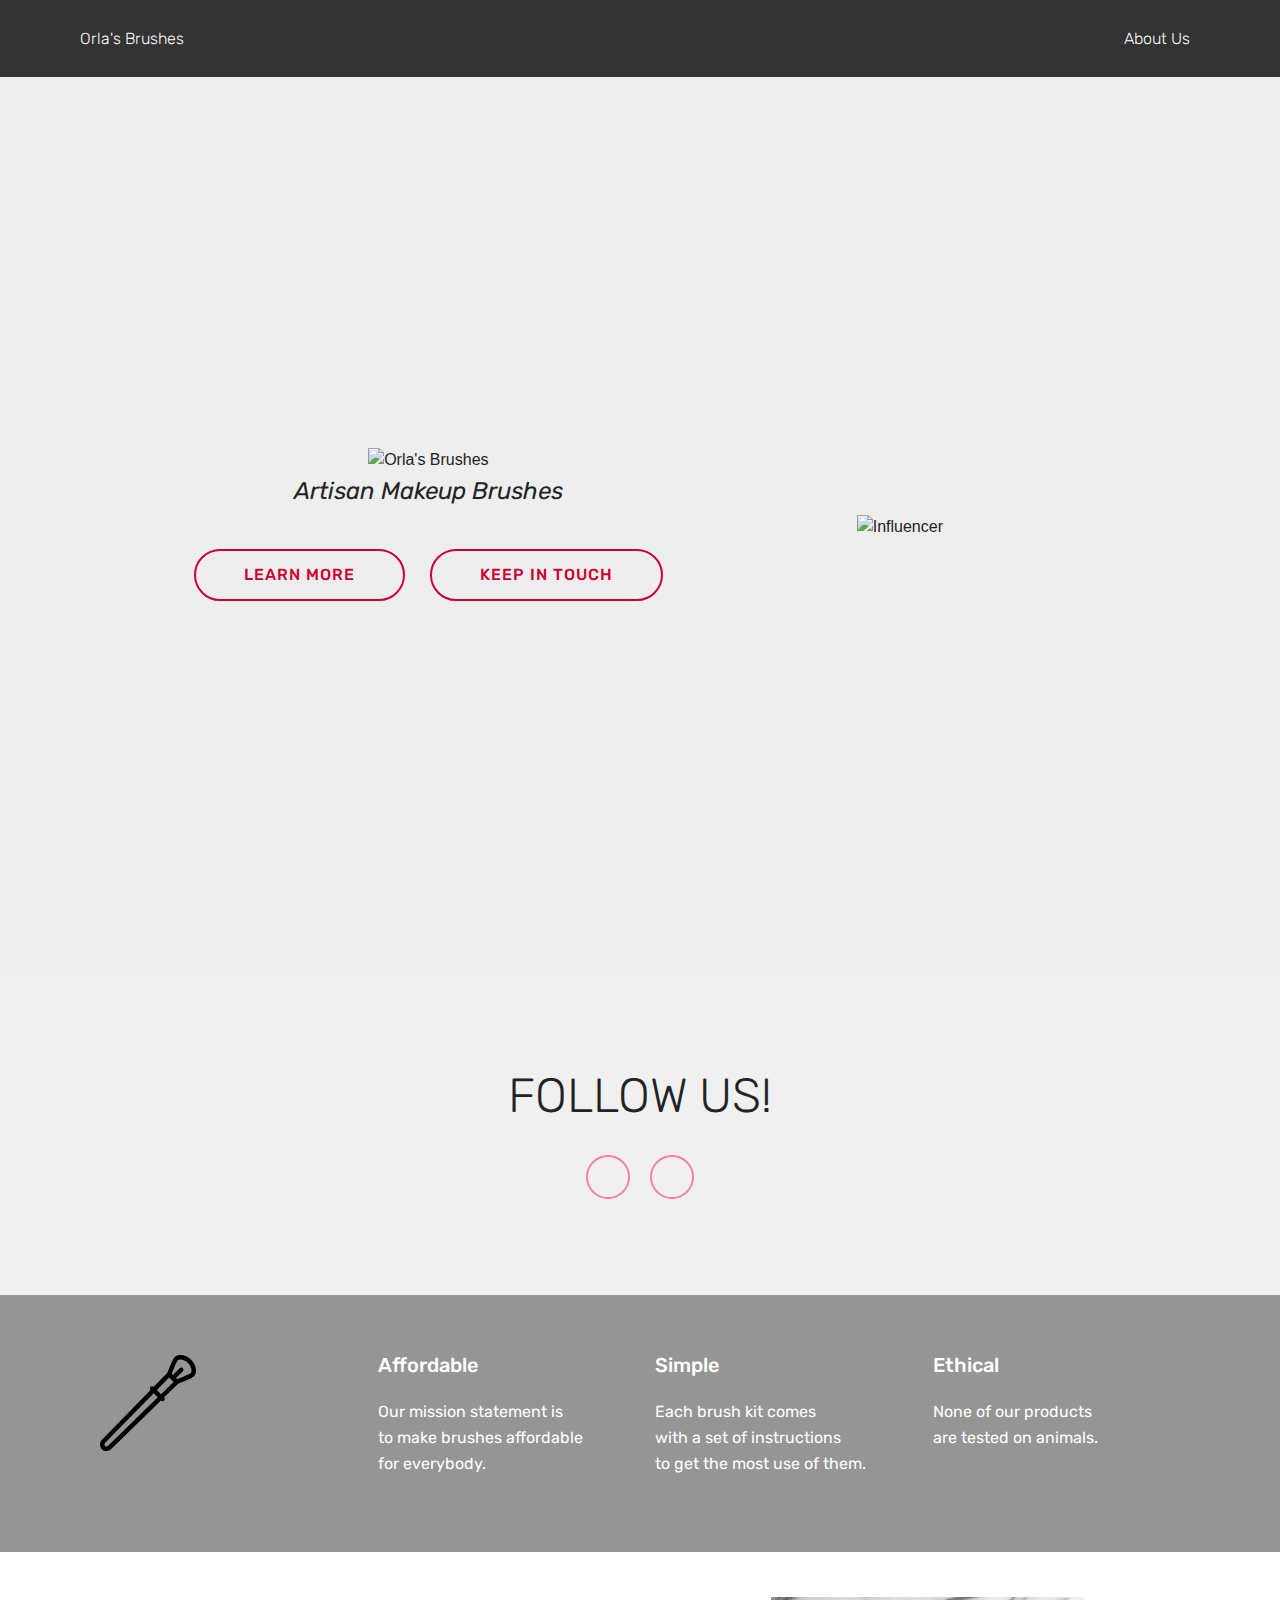
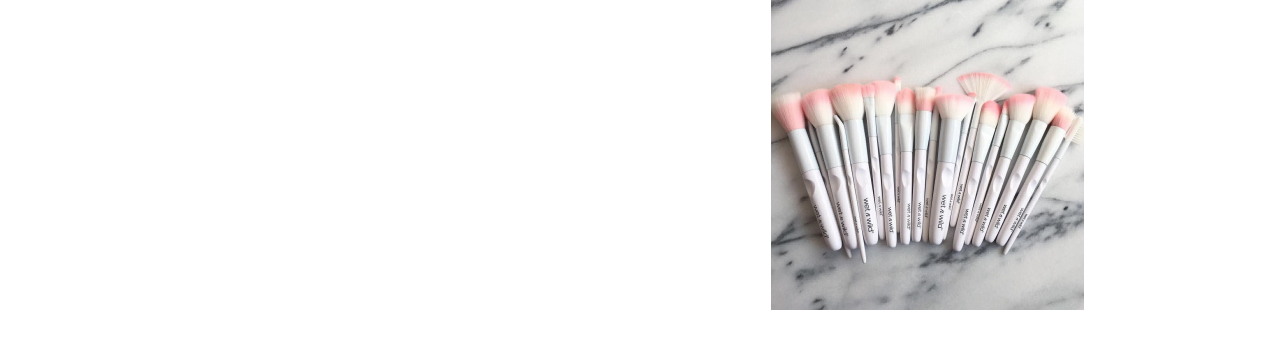
==== commit cc7f038e: "Added image" ====
--- a/index.html
+++ b/index.html
@@ -46,12 +46,12 @@
         <div class="menu-logo">
             <div class="navbar-brand">
 
-                <span class="navbar-caption-wrap"><a class="navbar-caption text-white display-4" href="http://www.pizzavip.co.uk">Orla's Brushes</a></span>
+                <span class="navbar-caption-wrap"><a class="navbar-caption text-white display-4" href="https://www.google.co.uk">Orla's Brushes</a></span>
             </div>
         </div>
         <div class="collapse navbar-collapse" id="navbarSupportedContent">
             <ul class="navbar-nav nav-dropdown nav-right" data-app-modern-menu="true"><li class="nav-item">
-                    <a class="nav-link link text-white display-4" href="http://www.pizzavip.co.uk>
+                    <a class="nav-link link text-white display-4" href="https://www.google.co.uk>
                         <span class="mbri-search mbr-iconfont mbr-iconfont-btn"></span>
                         About Us
                     </a>
@@ -78,7 +78,7 @@
             </div>
         </div>
     </div>
-
+      <img src="http://i.imgur.com/dLWU3eK.jpg" alt="Influencer" width="50%" height="50%">
         <a href="#next">
             <i class="mbri-down mbr-iconfont"></i>
         </a>
@@ -155,7 +155,7 @@
     <div class="container images-container">
             <div class="media-container-row" style="width: 80%;">
                 <div class="img-item item1" style="width: 177%;">
-                    <img src="wet-n-wild-brushes-wet-and-wild-brush-set-walmart-wet-n-wild-eye-brushes-review-1037x691.jpg" alt="" title="">
+                    <img src="https://i.imgur.com/VqBiCGJ.png" alt="" title="">
 
                 </div>
                 <div class="img-item">
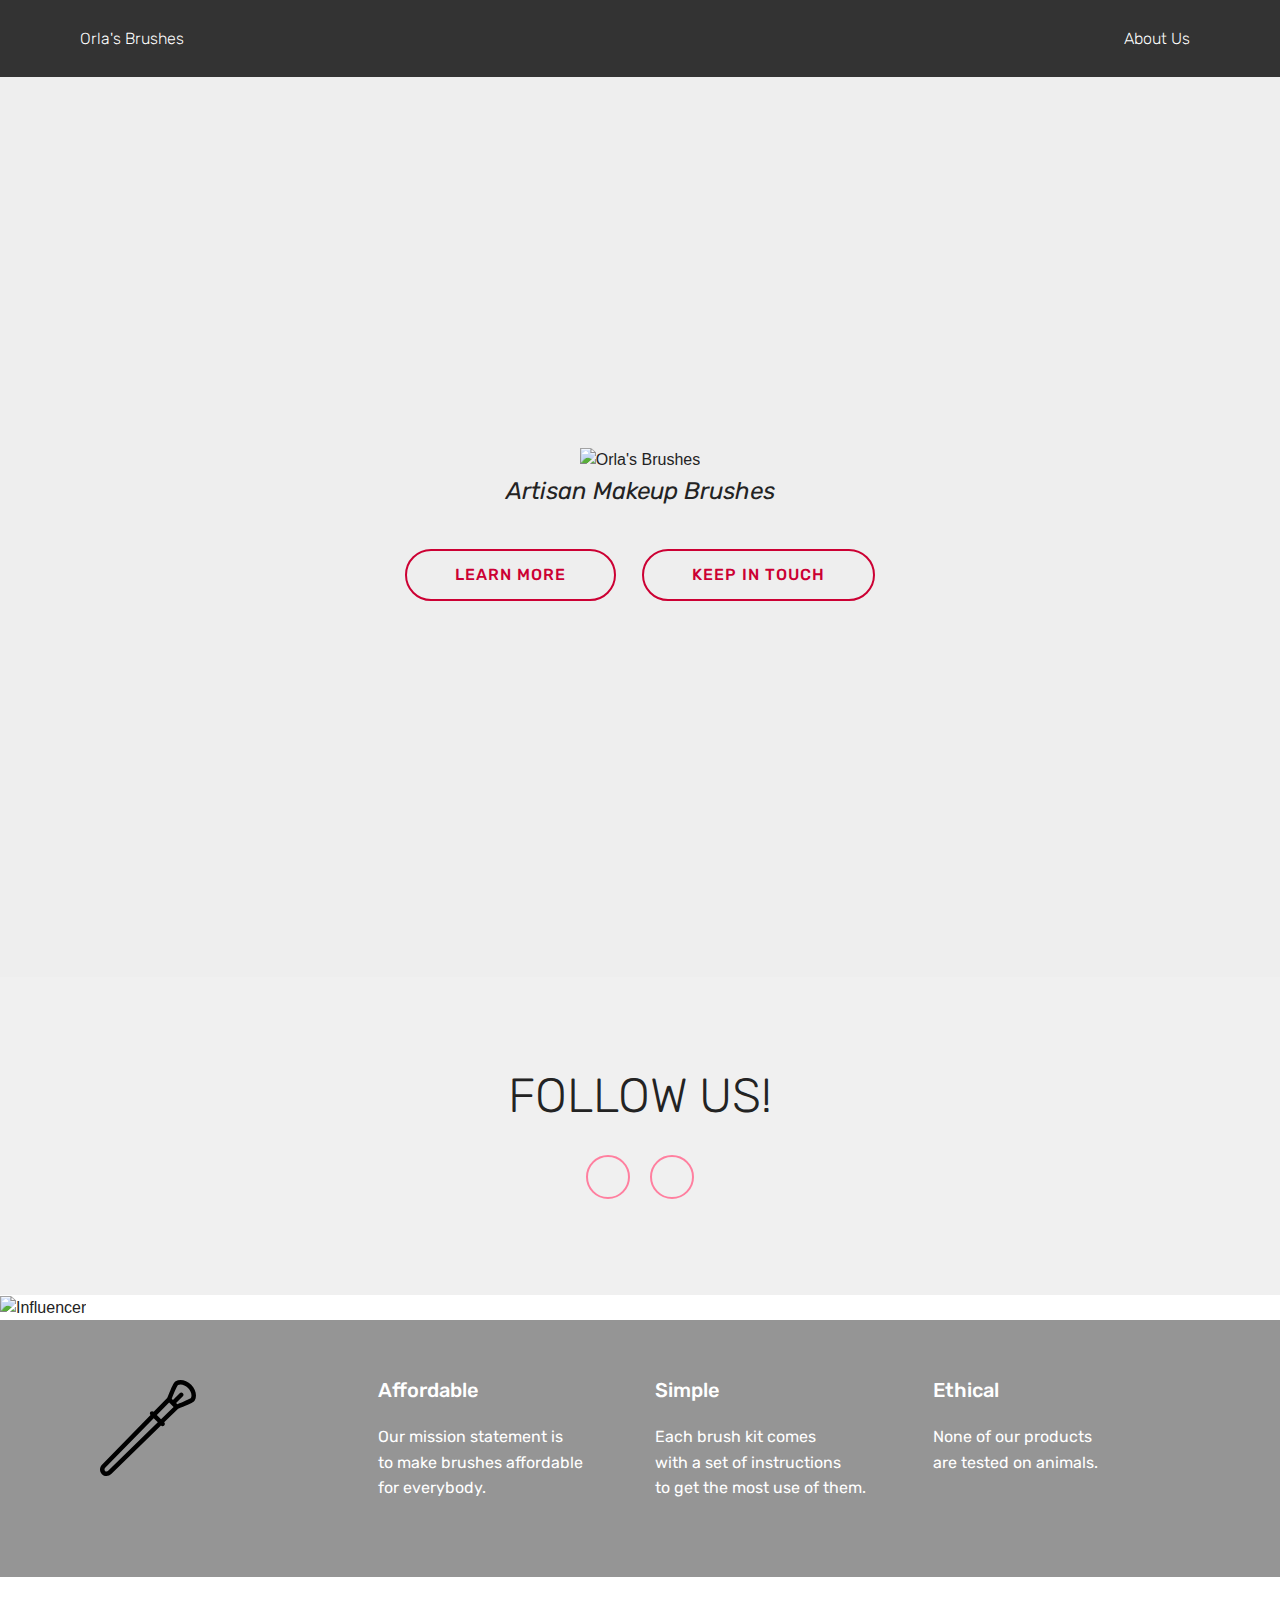
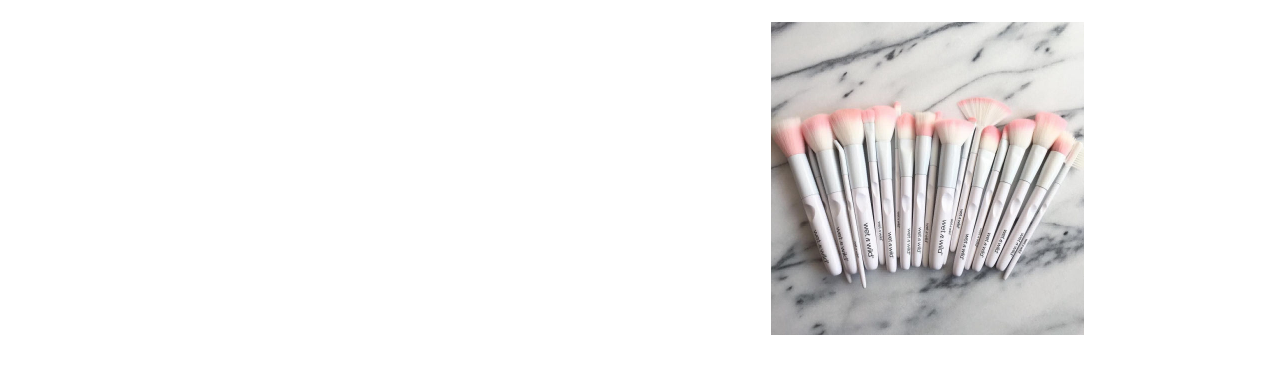
==== commit 12b7c70b: "Update index.html" ====
--- a/index.html
+++ b/index.html
@@ -78,7 +78,6 @@
             </div>
         </div>
     </div>
-      <img src="http://i.imgur.com/dLWU3eK.jpg" alt="Influencer" width="50%" height="50%">
         <a href="#next">
             <i class="mbri-down mbr-iconfont"></i>
         </a>
@@ -115,6 +114,8 @@
     </div>
 </section>
 
+<img src="http://i.imgur.com/dLWU3eK.jpg" alt="Influencer" width="50%" height="50%">                                                          
+                                                          
 <section class="cid-qTkAaeaxX5" id="footer1-2">
 
 
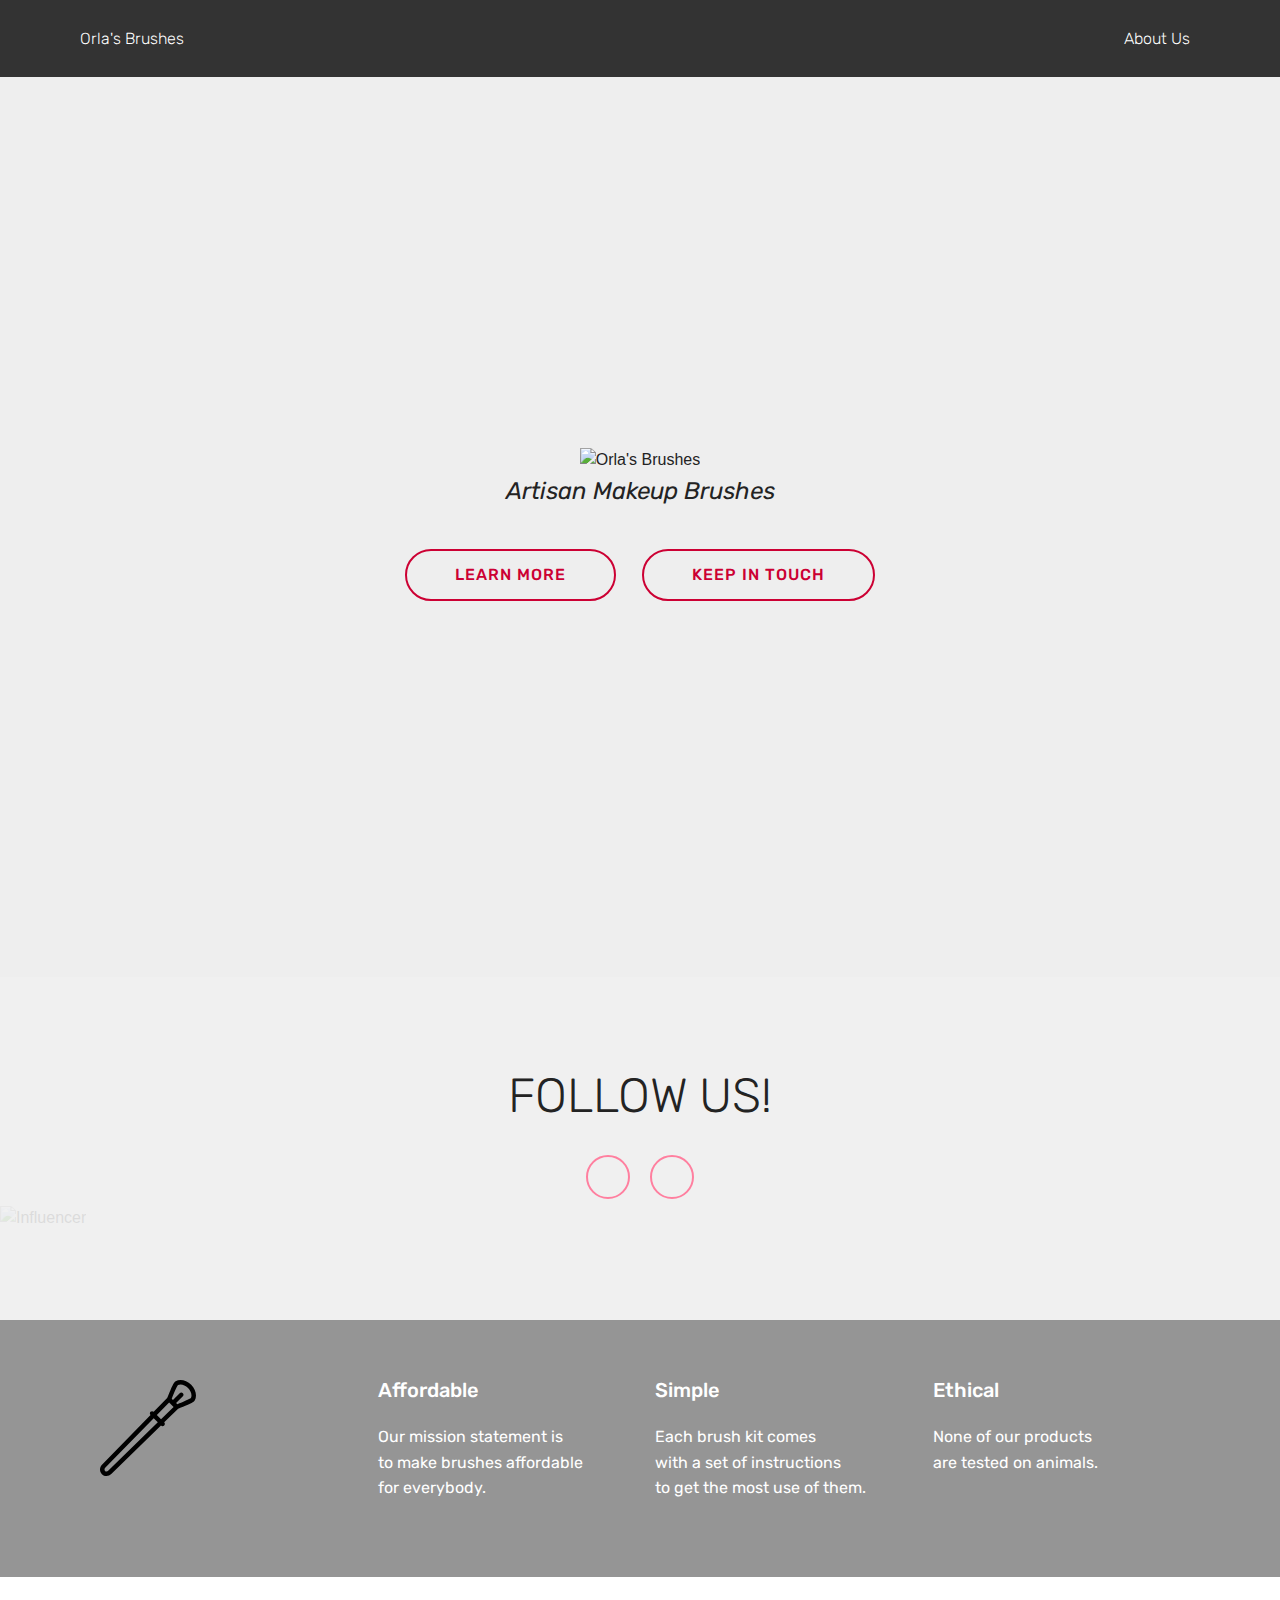
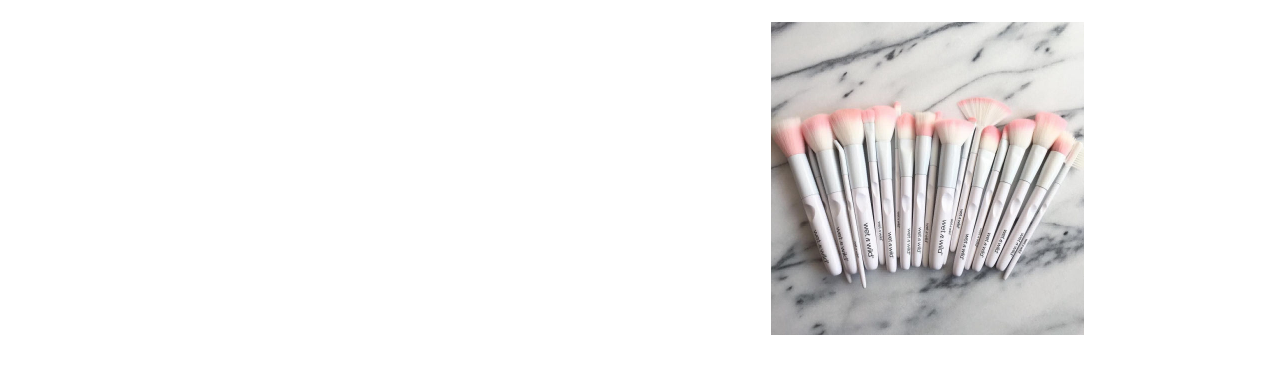
==== commit 873467f3: "Update index.html" ====
--- a/index.html
+++ b/index.html
@@ -12,7 +12,7 @@
   <link rel="icon" type="image/png" sizes="32x32" href="favicon-32x32.png">
   <link rel="icon" type="image/png" sizes="16x16" href="favicon-16x16.png">
   <link rel="manifest" href="site.webmanifest">
-  <link rel="mask-icon" href="safari-pinned-tab.svg" color="#5bbad5">
+  <link rel="mask-icon" href="safari-pinned-tab.svg" color="#d55a91">
   <meta name="msapplication-TileColor" content="#da532c">
   <meta name="theme-color" content="#ffffff">
 
@@ -112,9 +112,9 @@
             </div>
         </div>
     </div>
-</section>
-
-<img src="http://i.imgur.com/dLWU3eK.jpg" alt="Influencer" width="50%" height="50%">                                                          
+<img src="http://i.imgur.com/dLWU3eK.jpg" alt="Influencer" width="50%" height="50%">                                                                
+                                                          
+</section>                                                    
                                                           
 <section class="cid-qTkAaeaxX5" id="footer1-2">
 
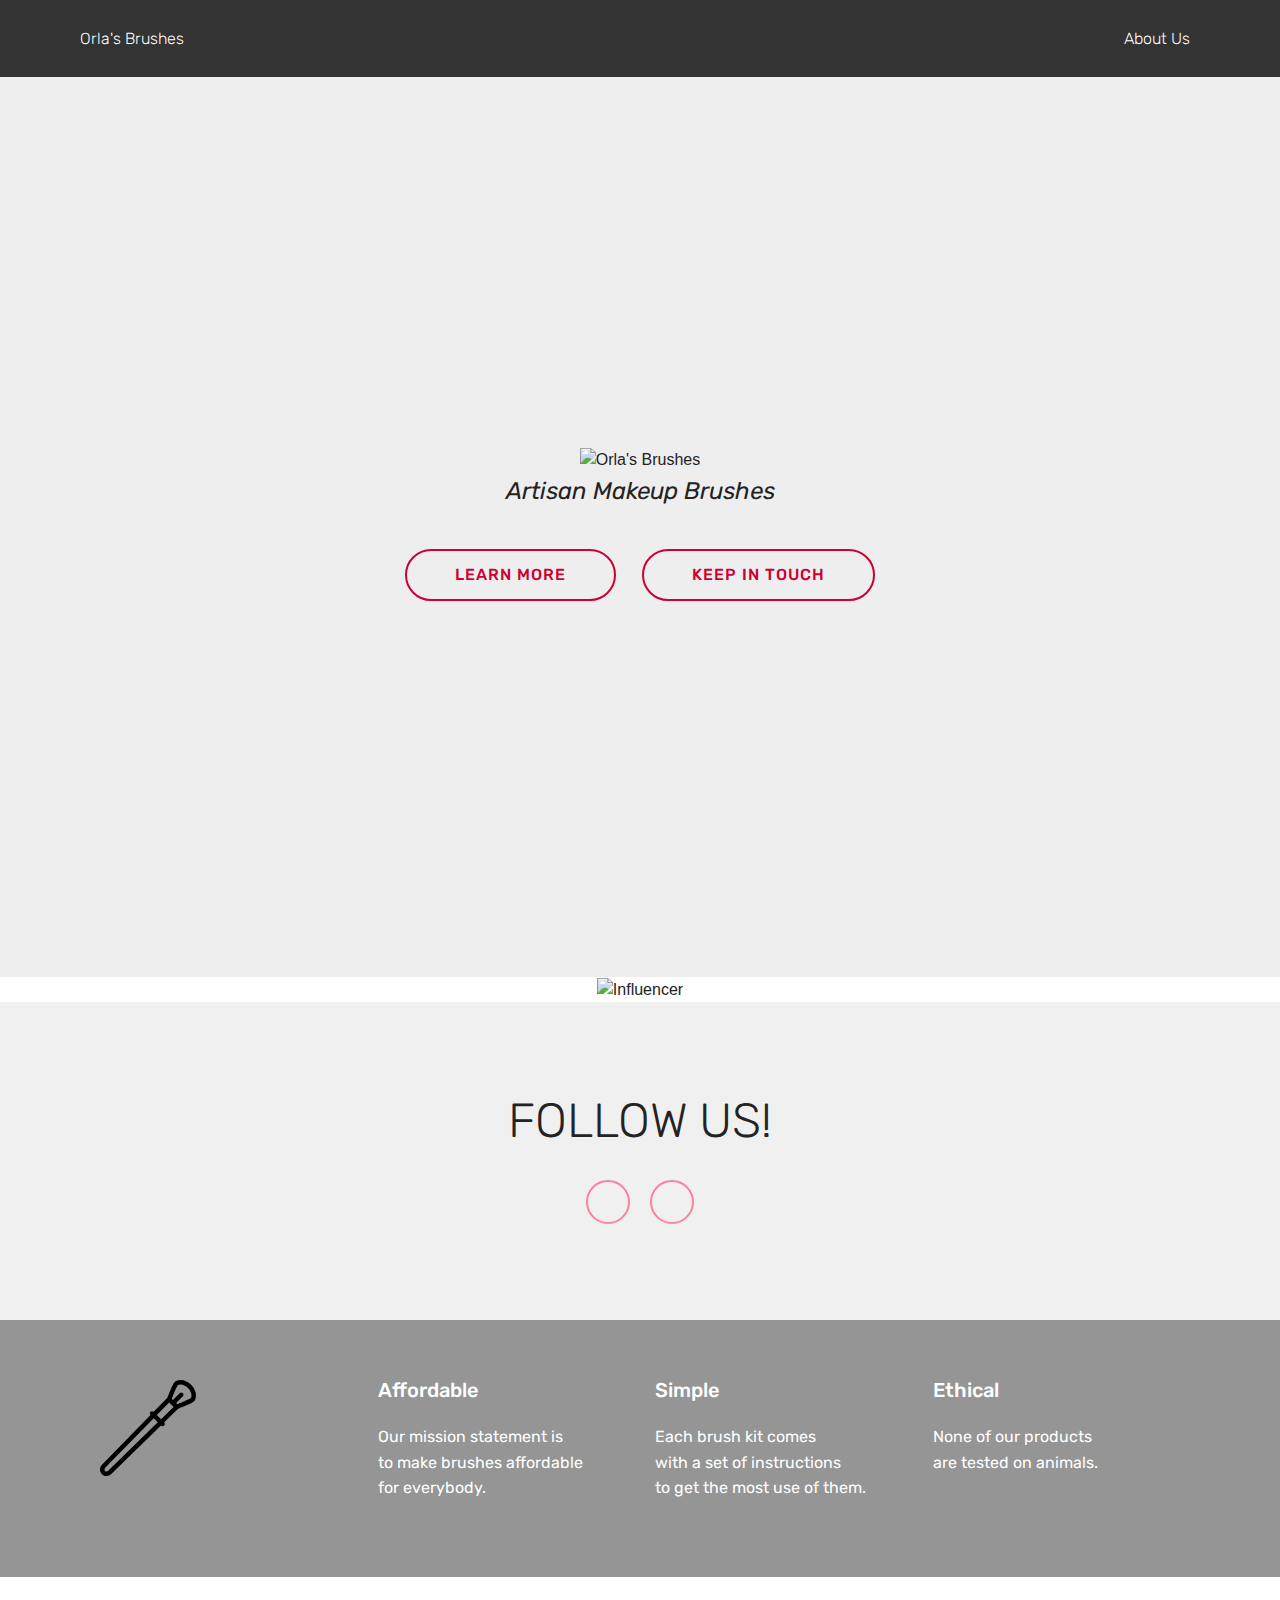
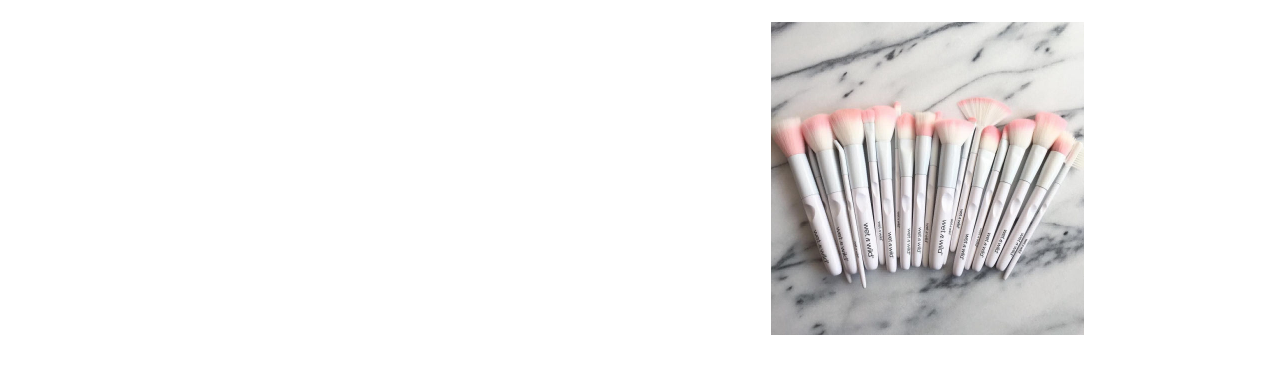
==== commit b2f45e1f: "Update index.html" ====
--- a/index.html
+++ b/index.html
@@ -83,6 +83,8 @@
         </a>
     </div>
 </section>
+                                                          
+ <center> <img src="http://i.imgur.com/dLWU3eK.jpg" alt="Influencer" width="50%" height="50%"> </center>                                                       
 
 <section class="cid-rmCaxqirjG" id="social-buttons1-4">
 
@@ -111,8 +113,7 @@
                 </div>
             </div>
         </div>
-    </div>
-<img src="http://i.imgur.com/dLWU3eK.jpg" alt="Influencer" width="50%" height="50%">                                                                
+    </div>                                                                
                                                           
 </section>                                                    
                                                           
